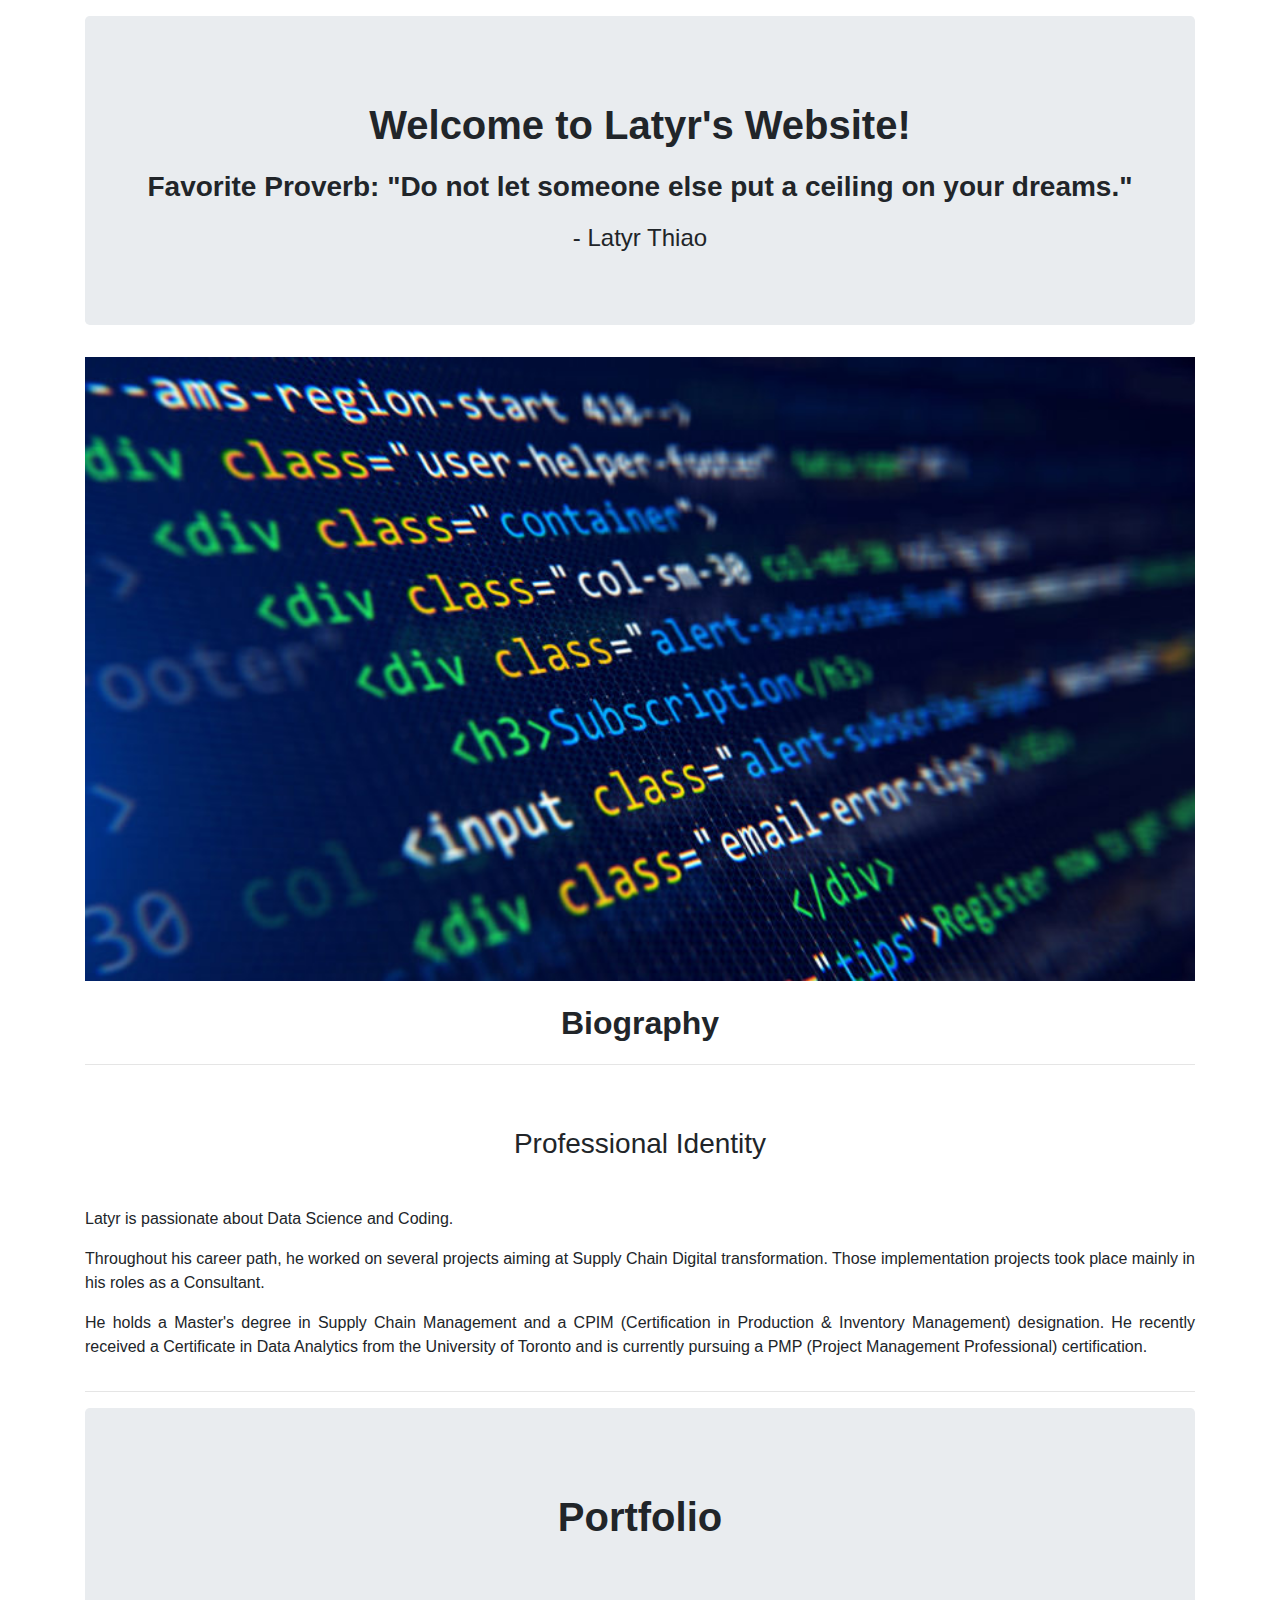
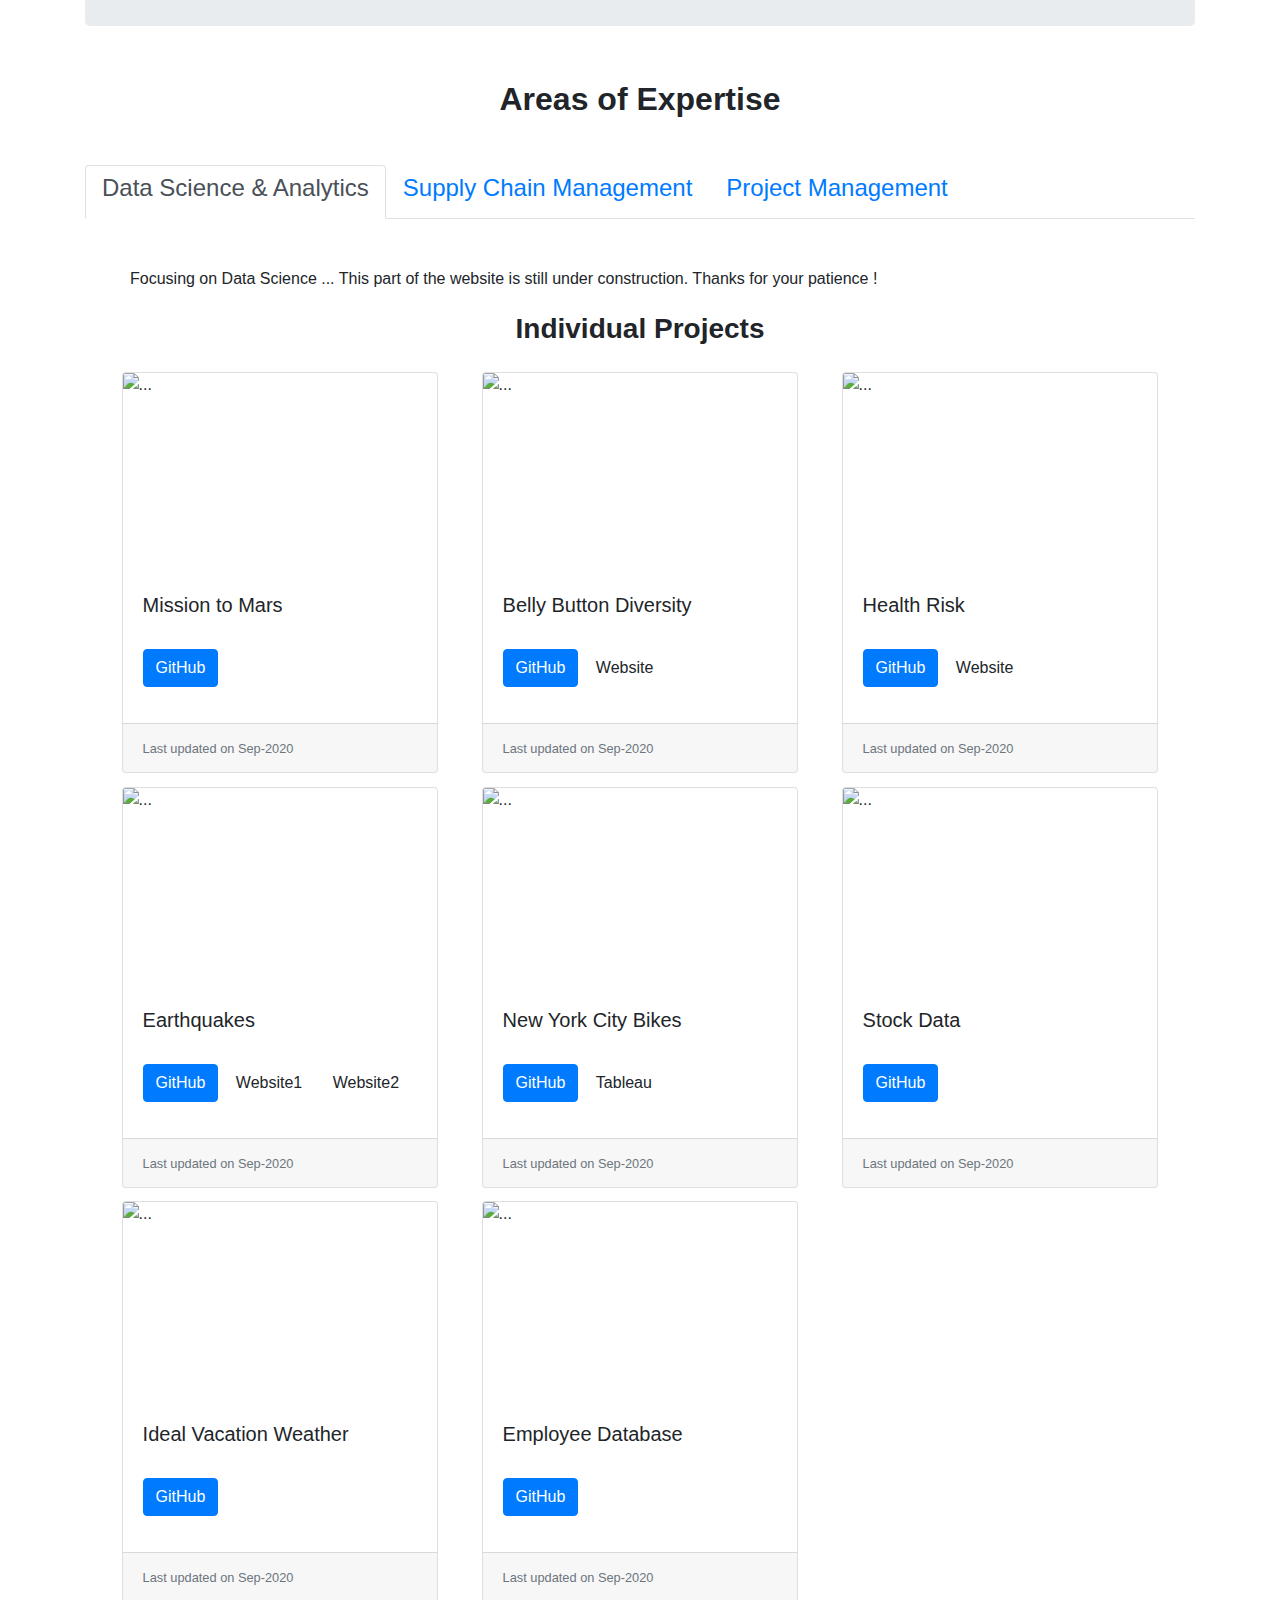
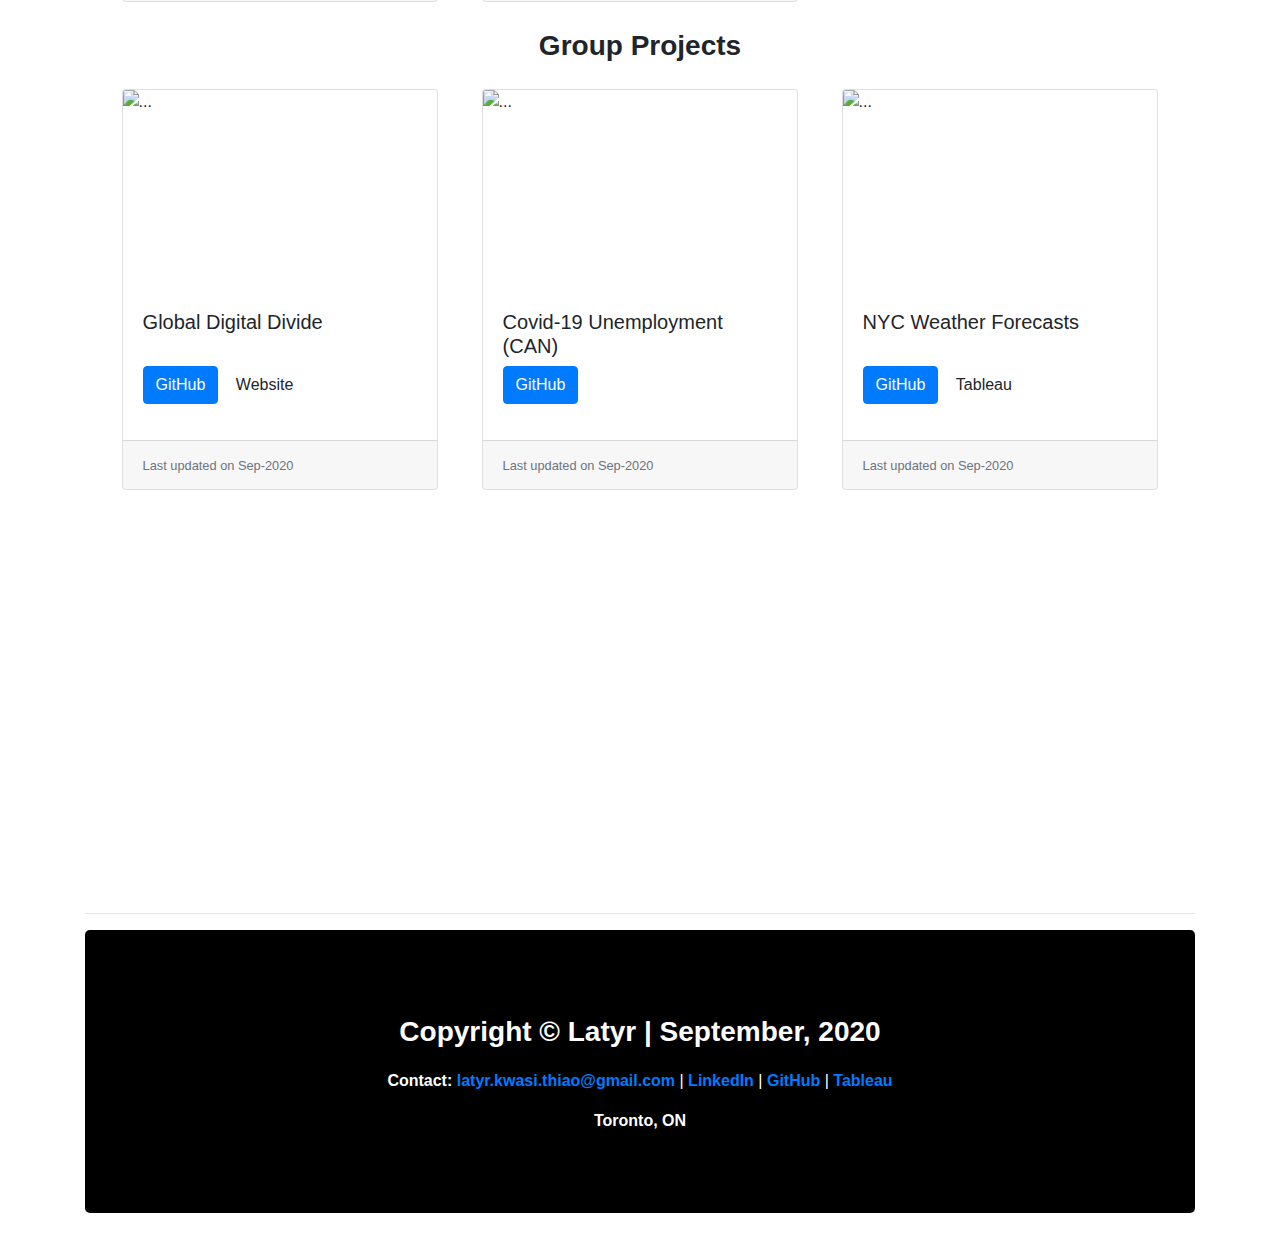
==== index.html @ 513e8f0d "added initial files" ====
<!DOCTYPE html>
<html lang="en">
<head>
<meta charset="utf-8">
<meta name="viewport" content="width=device-width, initial-scale=1, shrink-to-fit=no">
<title> Welcome to Latyr's Website! </title>
<link rel="stylesheet" href="https://stackpath.bootstrapcdn.com/bootstrap/4.5.0/css/bootstrap.min.css">
<link rel="stylesheet" href="https://maxcdn.bootstrapcdn.com/font-awesome/4.7.0/css/font-awesome.min.css">
<link rel="stylesheet" href="style.css">



</head>
<body>

    <!-- ******************************-->
    <!-- ********* Header *************-->
    <!-- ******************************-->
    <header>
        <section>
          <div>
            <nav class="navbar navbar-default">
              <div class="container-fluid">
                <div class="navbar-header">
                  <!-- <a class="navbar-brand" href="#">
                    Home
                  </a> -->
                </div>
              </div>
            </div>
          </div>
        </section>

        <section>
          <div class="container">
            <div class="col-md-12 jumbotron text-center">
              <h1> <strong> Welcome to Latyr's Website! </strong></h1>
              <h3>
                <strong> Favorite Proverb: "Do not let someone else
                  put a ceiling on your dreams."
                </strong>
              </h3>
              <h4> - Latyr Thiao </h4>
            </div>
          </div>
        </section>

      </header>


      <!-- ******************************-->
      <!-- ***********Main***************-->
      <!-- ******************************-->
      <main>

        <section >
          <div class="container">
            <img id="image_1" src="Code.jpeg">
          </div>
        </section>

        <section>
          <div class="container">
            <div class="row">
              <div class="col-sm-12 col-md-12 col-lg-12" >
                <h2><strong> Biography </strong></h2>
                <hr>
                <br>
              </div>
            </div>
          </div>
        </section>

        <section>
          <div class="container">
            <div class="row">
              <!--This video is not ready yet - Working on it-->
              <!-- <div class="col-md-6">
                <div class="thumbnail">
                  <iframe id ="video" src="..." frameborder="0" allow="accelerometer; autoplay; encrypted-media; gyroscope; picture-in-picture" allowfullscreen></iframe>
                </div>
              </div> -->


              <div class="col-md-12">
                <article class="post">
                  <h3>Professional Identity</h3>
                    <p>
                      <br>
                      Latyr is passionate about Data Science and Coding.
                    </p>
                    <p>
                      Throughout his career path, he worked on several projects aiming at Supply Chain Digital transformation.
                      Those implementation projects took place mainly in his roles as a Consultant.
                    </p>
                    <p>
                      He holds a Master's degree in Supply Chain Management and a CPIM (Certification in Production & Inventory Management) designation.
                      He recently received a Certificate in Data Analytics from the University of Toronto and is currently pursuing a PMP (Project Management Professional) certification.
                    </p>
                </article>
              </div>
            </div>
            <hr>
          </div>
        </section>

        <section>
          <div class="container" id="portfolio">
            <div class="col-md-12 jumbotron text-center">
              <h1><strong> Portfolio </strong></h1>
            </div>
          </div>
        </section>


        <section>
          <div class="container">
            <div class="row">
              <div class="col-sm-12 col-md-12 col-lg-12" >
                <h2><strong> Areas of Expertise </strong></h2>
                <br>
              </div>
            </div>
          </div>
        </section>



        <section>
          <div class="container" id="tabs">
            <ul class="nav nav-tabs">
                <li class="nav-item">
                    <a href="#data-science-analytics" class="nav-link active" data-toggle="tab"> <h4> Data Science & Analytics </h4></a>
                </li>
                <li class="nav-item">
                    <a href="#supply-chain-management" class="nav-link" data-toggle="tab"> <h4> Supply Chain Management </h4></a>
                </li>
                <li class="nav-item">
                    <a href="#project-management" class="nav-link" data-toggle="tab"> <h4> Project Management </h4></a>
                </li>
            </ul>

            <div class="tab-content">
              <div class="tab-pane fade show active" id="data-science-analytics">
                  <div class="Expertise" id="Data-Analytics" >
                    <div class="col-xs-12  col-md-12">
                      <div class="Project-Category col-md-12">
                        <div class="col-md-12">
                          <br>
                          <br>
                          <p> 
                            Focusing on Data Science ...
                            This part of the website is still under construction.
                            Thanks for your patience !
                          </p>
                          <h3><strong> Individual Projects </strong></h3>
                        </div>
      
                

                        <div class="row">
                          <div class="col-md-4">
                            <div class="card">
                              <img src="12_Mission_to_Mars_Web_Scraping\001_Missions_to_Mars\templates\mission_to_mars.png" class="card-img-top" alt="...">
                              <div class="card-body">
                                <h5 class="card-title">Mission to Mars</h5>
                                <p class="card-text"></p>
                                <p>
                                  <a href="https://github.com/LatyrT/12_Mission_to_Mars_Web_Scraping" class="btn btn-primary" target="blank" role="button">GitHub</a> 
                                  <!-- <a href="" class="btn btn-default" target="blank" role="button">Website</a> --> 
                                  </p>
                              </div>
                              <div class="card-footer">
                                <small class="text-muted">Last updated on Sep-2020</small>
                              </div>
                            </div>
                          </div>

                          <div class="col-md-4">
                            <div class="card">
                              <img src="14_Belly_Button_Diversity_JavaScript\bacteria.jpg" class="card-img-top" alt="...">
                              <div class="card-body">
                                <h5 class="card-title">Belly Button Diversity</h5>
                                <p class="card-text"></p>
                                <p>
                                  <a href="https://github.com/LatyrT/14_Belly_Button_Diversity_JavaScript" class="btn btn-primary" target="blank" role="button">GitHub</a> 
                                  <a href="14_Belly_Button_Diversity_JavaScript\index.html" class="btn btn-default" target="blank" role="button">Website</a>
                                </p>
                              </div>
                              <div class="card-footer">
                                <small class="text-muted">Last updated on Sep-2020</small>
                              </div>
                            </div>
                          </div>
                            
                          <div class="col-md-4">
                            <div class="card">
                              <img src="15_Health_Risk_JavaScript_D3\healthRiskImage.png" class="card-img-top" alt="...">
                              <div class="card-body">
                                <h5 class="card-title">Health Risk</h5>
                                <p class="card-text"></p>
                                <p>
                                  <a href="https://github.com/LatyrT/15_JavaScript_Health_Risk_D3_Data_Journalism" class="btn btn-primary" target="blank" role="button">GitHub</a> 
                                  <a href="15_Health_Risk_JavaScript_D3\index.html" class="btn btn-default" target="blank" role="button">Website</a>
                                </p>
                              </div>
                              <div class="card-footer">
                                <small class="text-muted">Last updated on Sep-2020</small>
                              </div>
                            </div>
                          </div>
                        </div>

                        <div class="row">
                          <div class="col-md-4">
                            <div class="card">
                              <img src="16_Earthquakes_Web_Mapping_Leaflet\6-Time_Keeps_On_Ticking.gif" class="card-img-top" alt="...">
                              <div class="card-body">
                                <h5 class="card-title">Earthquakes</h5>
                                <p class="card-text"></p>
                                <p>
                                  <a href="https://github.com/LatyrT/16_Earthquakes_Web_Mapping_Leaflet" class="btn btn-primary" target="blank" role="button">GitHub</a> 
                                  <a href="16_Earthquakes_Web_Mapping_Leaflet\Leaflet-Step-1\index.html" class="btn btn-default" target="blank" role="button">Website1</a>
                                  <a href="16_Earthquakes_Web_Mapping_Leaflet\Leaflet-Step-2\index.html" class="btn btn-default" target="blank" role="button">Website2</a>
                                </p>
                              </div>
                              <div class="card-footer">
                                <small class="text-muted">Last updated on Sep-2020</small>
                              </div>
                            </div>
                          </div>

                          <div class="col-md-4">
                            <div class="card">
                              <img src="18_NYC_Citibike_Analytics_Tableau\citibike.jpg" class="card-img-top" alt="...">
                              <div class="card-body">
                                <h5 class="card-title">New York City Bikes</h5>
                                <p class="card-text"></p>
                                <p>
                                  <a href="https://github.com/LatyrT/18_NYC_Citibike_Analytics_Tableau" class="btn btn-primary" target="blank" role="button">GitHub</a> 
                                  <a href="https://public.tableau.com/profile/latyr#!/vizhome/TableauHomework_15950296476620/StartEndStationsAnalysis?publish=yes" class="btn btn-default" target="blank" role="button">Tableau</a>
                                </p>
                              </div>
                              <div class="card-footer">
                                <small class="text-muted">Last updated on Sep-2020</small>
                              </div>
                            </div>
                          </div>

                          <div class="col-md-4">
                            <div class="card">
                              <img src="02_Stock_Data_VBA\stock_price_market.jpg" class="card-img-top" alt="...">
                              <div class="card-body">
                                <h5 class="card-title">Stock Data</h5>
                                <p class="card-text"></p>
                                <p>
                                  <a href="https://github.com/LatyrT/02_Stock_Data_VBA" class="btn btn-primary" target="blank" role="button">GitHub</a> 
                                  <!-- <a href="" class="btn btn-default" target="blank" role="button">Website</a> -->
                                </p>
                              </div>
                              <div class="card-footer">
                                <small class="text-muted">Last updated on Sep-2020</small>
                              </div>
                            </div>
                          </div>



                        </div>


                        <div class="row">
                          <div class="col-md-4">
                            <div class="card">
                              <img src="06_Ideal_Vacation_Weather_Python_APIs\Best_Vacation.jpeg" class="card-img-top" alt="...">
                              <div class="card-body">
                                <h5 class="card-title">Ideal Vacation Weather </h5>
                                <p class="card-text"></p>
                                <p>
                                  <a href="https://github.com/LatyrT/06_Ideal_Vacation_Weather_Python_APIs" class="btn btn-primary" target="blank" role="button">GitHub</a> 
                                  <!-- <a href="16_Earthquakes_Web_Mapping_Leaflet\Leaflet-challenge\Leaflet-Step-1\index.html" class="btn btn-default" target="blank" role="button">Website1</a>
                                  <a href="16_Earthquakes_Web_Mapping_Leaflet\Leaflet-challenge\Leaflet-Step-2\index.html" class="btn btn-default" target="blank" role="button">Website2</a> -->
                                </p>
                              </div>
                              <div class="card-footer">
                                <small class="text-muted">Last updated on Sep-2020</small>
                              </div>
                            </div>
                          </div>

                          <div class="col-md-4">
                            <div class="card">
                              <img src="08_Employee_Database_SQL\business_people.jpg" class="card-img-top" alt="...">
                              <div class="card-body">
                                <h5 class="card-title">Employee Database</h5>
                                <p class="card-text"></p>
                                <p>
                                  <a href="https://github.com/LatyrT/08_Employee_Database_SQL" class="btn btn-primary" target="blank" role="button">GitHub</a> 
                                  <!-- <a href="16_Earthquakes_Web_Mapping_Leaflet\Leaflet-challenge\Leaflet-Step-1\index.html" class="btn btn-default" target="blank" role="button">Website1</a>
                                  <a href="16_Earthquakes_Web_Mapping_Leaflet\Leaflet-challenge\Leaflet-Step-2\index.html" class="btn btn-default" target="blank" role="button">Website2</a> -->
                                </p>
                              </div>
                              <div class="card-footer">
                                <small class="text-muted">Last updated on Sep-2020</small>
                              </div>
                            </div>
                          </div>

                          



                        </div>



      
                      </div>
      
                      <div class="Project-Category col-md-12">
                        <div class="col-md-12">
                          <h3><strong> Group Projects </strong></h3>
                        </div>
      
                        <div class="row">
                          <div class="col-md-4">
                            <div class="card">
                                <img src="17_Global_Digital_Divide_Project_2\Gs3jCL2.png" class="card-img-top" alt="...">
                                <div class="card-body">
                                  <h5 class="card-title">Global Digital Divide</h5>
                                  <p class="card-text"></p>
                                  <p>
                                    <a href="https://github.com/LatyrT/17_Global_Digital_Divide_Project_2" class="btn btn-primary" target="blank" role="button">GitHub</a> 
                                    <a href="17_Global_Digital_Divide_Project_2\index.html" class="btn btn-default" target="blank" role="button">Website</a>
                                  </p>
                                </div>
                                <div class="card-footer">
                                  <small class="text-muted">Last updated on Sep-2020</small>
                                </div>
                            </div>
                          </div>

                          <div class="col-md-4">
                            <div class="card">
                              <img src="11_Covid_19_Unemployment_Canada_ETL_Project\Economic-Influencers-23rd-April.jpg" class="card-img-top" alt="...">
                              <div class="card-body">
                                <h5 class="card-title">Covid-19 Unemployment (CAN)</h5>
                                <p class="card-text"></p>
                                <p>
                                  <a href="https://github.com/LatyrT/11_Covid_19_Unemployment_Canada_ETL_Project" class="btn btn-primary" target="blank" role="button">GitHub</a> 
                                  <!-- <a href=".." class="btn btn-default" target="blank" role="button">Website</a> -->
                                </p>
                              </div>
                              <div class="card-footer">
                                <small class="text-muted">Last updated on Sep-2020</small>
                              </div>
                            </div>
                          </div>

                          <div class="col-md-4">
                            <div class="card">
                                <img src="19_NYC_Weather_Forecast_Machine_Learning_Project\Weather_Predictions.jpg" class="card-img-top" alt="...">
                                <div class="card-body">
                                  <h5 class="card-title"> NYC Weather Forecasts</h5>
                                  <p class="card-text"></p>
                                  <p>
                                    <a href="https://github.com/LatyrT/19_NYC_Weather_Forecast_Machine_Learning_Project" class="btn btn-primary" target="blank" role="button">GitHub</a> 
                                    <a href="https://public.tableau.com/profile/latyr#!/vizhome/Combined_Weather_15999108337820/Presentation" class="btn btn-default" target="blank" role="button">Tableau</a>
                                  </p>
                                </div>
                                <div class="card-footer">
                                  <small class="text-muted">Last updated on Sep-2020</small>
                                </div>
                            </div>
                          </div>

                          
                        </div>
                      </div>


                    </div>
                  </div>
              </div>
              <div class="tab-pane fade" id="supply-chain-management">
                  <!-- <h4 class="mt-2">Profile tab content</h4>
                  <p>Vestibulum nec erat eu nulla rhoncus fringilla ut non neque. Vivamus nibh urna, ornare id gravida ut, mollis a magna. Aliquam porttitor condimentum nisi, eu viverra ipsum porta ut. Nam hendrerit bibendum turpis, sed molestie mi fermentum id. Aenean volutpat velit sem. Sed consequat ante in rutrum convallis. Nunc facilisis leo at faucibus adipiscing.</p> -->
                  <div class="Expertise" id="Supply-Chain-Management">
                    <div class="col-xs-12  col-md-12">
                      <div class="Project-Category col-md-12">
                        <div class="col-md-12">
                          <br>
                          <br>
                          <p> 
                            Supply Chain Management..... 
                            This part of the website is still under construction.
                            Thanks for your patience !!!
                          <h3><strong> Individual Projects </strong></h3>
                        </div>
      
                        
                      <div class="row">
                        <div class="col-md-4">
                          <div class="card">
                            <img src="https://i.ytimg.com/vi/tntOCGkgt98/maxresdefault.jpg" class="card-img-top" alt="...">
                            <div class="card-body">
                              <h5 class="card-title">Project Name</h5>
                              <p class="card-text"></p>
                              <p><a href="#" class="btn btn-primary" role="button">Button</a> <a href="#" class="btn btn-default" role="button">Button</a></p>
                            </div>
                            <div class="card-footer">
                              <small class="text-muted">Last updated on mmm, yyyy</small>
                            </div>
                          </div>
                        </div>

                        

                        <div class="col-md-4">
                          <div class="card">
                            <img src="https://i.ytimg.com/vi/tntOCGkgt98/maxresdefault.jpg" class="card-img-top" alt="...">
                            <div class="card-body">
                              <h5 class="card-title">Project Name</h5>
                              <p class="card-text"></p>
                              <p><a href="#" class="btn btn-primary" role="button">Button</a> <a href="#" class="btn btn-default" role="button">Button</a></p>
                            </div>
                            <div class="card-footer">
                              <small class="text-muted">Last updated on mmm, yyyy</small>
                            </div>
                          </div>
                        </div>
                          
                        <div class="col-md-4">
                          <div class="card">
                            <img src="https://i.ytimg.com/vi/tntOCGkgt98/maxresdefault.jpg" class="card-img-top" alt="...">
                            <div class="card-body">
                              <h5 class="card-title">Project Name</h5>
                              <p class="card-text"></p>
                              <p><a href="#" class="btn btn-primary" role="button">Button</a> <a href="#" class="btn btn-default" role="button">Button</a></p>
                            </div>
                            <div class="card-footer">
                              <small class="text-muted">Last updated on mmm, yyyy</small>
                            </div>
                          </div>
                        </div>
                      </div>
    
                    </div>
    
                    <div class="Project-Category col-md-12">
                      <div class="col-md-12">
                        <h3><strong> Group Projects </strong></h3>
                      </div>
    
                      <div class="row">
                        <div class="col-md-4">
                          <div class="card">
                              <img src="https://i.ytimg.com/vi/tntOCGkgt98/maxresdefault.jpg" class="card-img-top" alt="...">
                              <div class="card-body">
                                <h5 class="card-title">Project Name</h5>
                                <p class="card-text"></p>
                                <p><a href="#" class="btn btn-primary" role="button">Button</a> <a href="#" class="btn btn-default" role="button">Button</a></p>
                              </div>
                              <div class="card-footer">
                                <small class="text-muted">Last updated on mmm, yyyy</small>
                              </div>
                          </div>
                        </div>

                        <div class="col-md-4">
                          <div class="card">
                              <img src="https://i.ytimg.com/vi/tntOCGkgt98/maxresdefault.jpg" class="card-img-top" alt="...">
                              <div class="card-body">
                                <h5 class="card-title">Project Name</h5>
                                <p class="card-text"></p>
                                <p><a href="#" class="btn btn-primary" role="button">Button</a> <a href="#" class="btn btn-default" role="button">Button</a></p>
                              </div>
                              <div class="card-footer">
                                <small class="text-muted">Last updated on mmm, yyyy</small>
                              </div>
                          </div>
                        </div>



                      </div>
                    </div>
      
      
                    </div>
                  </div>

              </div>
              <div class="tab-pane fade" id="project-management">
                  <!-- <h4 class="mt-2">Profile tab content</h4>
                  <p>Vestibulum nec erat eu nulla rhoncus fringilla ut non neque. Vivamus nibh urna, ornare id gravida ut, mollis a magna. Aliquam porttitor condimentum nisi, eu viverra ipsum porta ut. Nam hendrerit bibendum turpis, sed molestie mi fermentum id. Aenean volutpat velit sem. Sed consequat ante in rutrum convallis. Nunc facilisis leo at faucibus adipiscing.</p> -->
                  <div class="Expertise" id="Project-Management" >
                    <div class="col-xs-12  col-md-12">
                      <div class="Project-Category col-md-12">
                        <div class="col-md-12">
                          <br>
                          <br>
                          <p> 
                            Project Management..... 
                            This part of the website is still under construction.
                            Thanks for your patience !!!!!!
                          </p>
                          <h3><strong> Individual Projects </strong></h3>
                        </div>
      
                        

                      <div class="row">
                        <div class="col-md-4">
                          <div class="card">
                            <img src="https://i.ytimg.com/vi/tntOCGkgt98/maxresdefault.jpg" class="card-img-top" alt="...">
                            <div class="card-body">
                              <h5 class="card-title">Project Name</h5>
                              <p class="card-text"></p>
                              <p><a href="#" class="btn btn-primary" role="button">Button</a> <a href="#" class="btn btn-default" role="button">Button</a></p>
                            </div>
                            <div class="card-footer">
                              <small class="text-muted">Last updated on mmm, yyyy</small>
                            </div>
                          </div>
                        </div>

                        <div class="col-md-4">
                          <div class="card">
                            <img src="https://i.ytimg.com/vi/tntOCGkgt98/maxresdefault.jpg" class="card-img-top" alt="...">
                            <div class="card-body">
                              <h5 class="card-title">Project Name</h5>
                              <p class="card-text"></p>
                              <p><a href="#" class="btn btn-primary" role="button">Button</a> <a href="#" class="btn btn-default" role="button">Button</a></p>
                            </div>
                            <div class="card-footer">
                              <small class="text-muted">Last updated on mmm, yyyy</small>
                            </div>
                          </div>
                        </div>
                          
                        <div class="col-md-4">
                          <div class="card">
                            <img src="https://i.ytimg.com/vi/tntOCGkgt98/maxresdefault.jpg" class="card-img-top" alt="...">
                            <div class="card-body">
                              <h5 class="card-title">Project Name</h5>
                              <p class="card-text"></p>
                              <p><a href="#" class="btn btn-primary" role="button">Button</a> <a href="#" class="btn btn-default" role="button">Button</a></p>
                            </div>
                            <div class="card-footer">
                              <small class="text-muted">Last updated on mmm, yyyy</small>
                            </div>
                          </div>
                        </div>
                      </div>
    
                    </div>
    
                    <div class="Project-Category col-md-12">
                      <div class="col-md-12">
                        <h3><strong> Group Projects </strong></h3>
                      </div>
    
                      <div class="row">
                        <div class="col-md-4">
                          <div class="card">
                              <img src="https://i.ytimg.com/vi/tntOCGkgt98/maxresdefault.jpg" class="card-img-top" alt="...">
                              <div class="card-body">
                                <h5 class="card-title">Project Name</h5>
                                <p class="card-text"></p>
                                <p><a href="#" class="btn btn-primary" role="button">Button</a> <a href="#" class="btn btn-default" role="button">Button</a></p>
                              </div>
                              <div class="card-footer">
                                <small class="text-muted">Last updated on mmm, yyyy</small>
                              </div>
                          </div>
                        </div>

                        <div class="col-md-4">
                          <div class="card">
                              <img src="https://i.ytimg.com/vi/tntOCGkgt98/maxresdefault.jpg" class="card-img-top" alt="...">
                              <div class="card-body">
                                <h5 class="card-title">Project Name</h5>
                                <p class="card-text"></p>
                                <p><a href="#" class="btn btn-primary" role="button">Button</a> <a href="#" class="btn btn-default" role="button">Button</a></p>
                              </div>
                              <div class="card-footer">
                                <small class="text-muted">Last updated on mmm, yyyy</small>
                              </div>
                          </div>
                        </div>

                        <div class="col-md-4">
                          <div class="card">
                              <img src="https://i.ytimg.com/vi/tntOCGkgt98/maxresdefault.jpg" class="card-img-top" alt="...">
                              <div class="card-body">
                                <h5 class="card-title">Project Name</h5>
                                <p class="card-text"></p>
                                <p><a href="#" class="btn btn-primary" role="button">Button</a> <a href="#" class="btn btn-default" role="button">Button</a></p>
                              </div>
                              <div class="card-footer">
                                <small class="text-muted">Last updated on mmm, yyyy</small>
                              </div>
                          </div>
                        </div>

                      </div>
                    </div>

                  </div>
                </div>
            </div>

          </div>

        </section>  


        <section>
          <div class="container" id='separator'>
            <div class="row" >
              <div class="col-xs-12  col-md-12">
              </div>
            </div>
          </div>
        </section>


      </main>




      <!-- ******************************-->
      <!-- ***********Footer*************-->
      <!-- ******************************-->
      <footer>



        <section>
          <div class="container">
            <hr>
            <div class="col-md-12 jumbotron text-center" id="page-footer2">
              <h3> <strong> Copyright ©  Latyr | September, 2020</strong></h3>
              <p id="contact-info"> 
                <a> <strong> Contact: </strong>  </a>
                <a href="mailto: latyr.kwasi.thiao@gmail.com">
                  <strong> latyr.kwasi.thiao@gmail.com  </strong>
                </a>
                <a> | </a>
                <a href="https://linkedin.com/in/latyrthiao" target="blank"> <strong> LinkedIn </strong></a>
                <a> | </a>
                <a href="https://github.com/LatyrT" target="blank"> <strong> GitHub </strong> </a>
                <a> | </a>
                <a href="https://public.tableau.com/profile/latyr#!/" target="blank"> <strong> Tableau </strong> </a>
              </p>
              
              <p id="location">
                <strong> Toronto, ON </strong>
              </p>
            </div>
          </div>
        </section>

      </footer>


        <script src="https://code.jquery.com/jquery-3.5.1.min.js"></script>
        <script src="https://cdn.jsdelivr.net/npm/popper.js@1.16.0/dist/umd/popper.min.js"></script>
        <script src="https://stackpath.bootstrapcdn.com/bootstrap/4.5.0/js/bootstrap.min.js"></script>



    </body>
</html>
---- style.css ----
p{
  text-align: justify;
  /* text-justify: inter-word; */
}

.table-head {
  background-color: black;
  color: white;
}

#filter-btn {
  background-color:lightskyblue;
  color: black;
}

h1, h2, h3 {
  text-align: center;
  margin: 2%
}

#image_1 {
  display: block;
  margin: 0 auto;
  width: 100%;
  height: 80%;
  position: relative;
}

.thumbnail {
  text-align: center;
}

.card{
  margin: 2%
}

.card-img-top {
  height: 200px;
}

.card-title {
  height: 40px;
}

#video {
  /* width:400px;
  height:250px; */
  width: 100%;
  height: 350px;
}

#separator {
  height: 400px;
}

#page-footer {
  width: 100%;
  height: 300px;
  background-color: black;
  color: white;
  text-align: center;
}

#page-footer2 {
/*   width: 100%;
  height: 300px; */
  background-color: black;
  color: white;
  text-align: center;
}

#contact-info, #location {
  text-align: center;
}
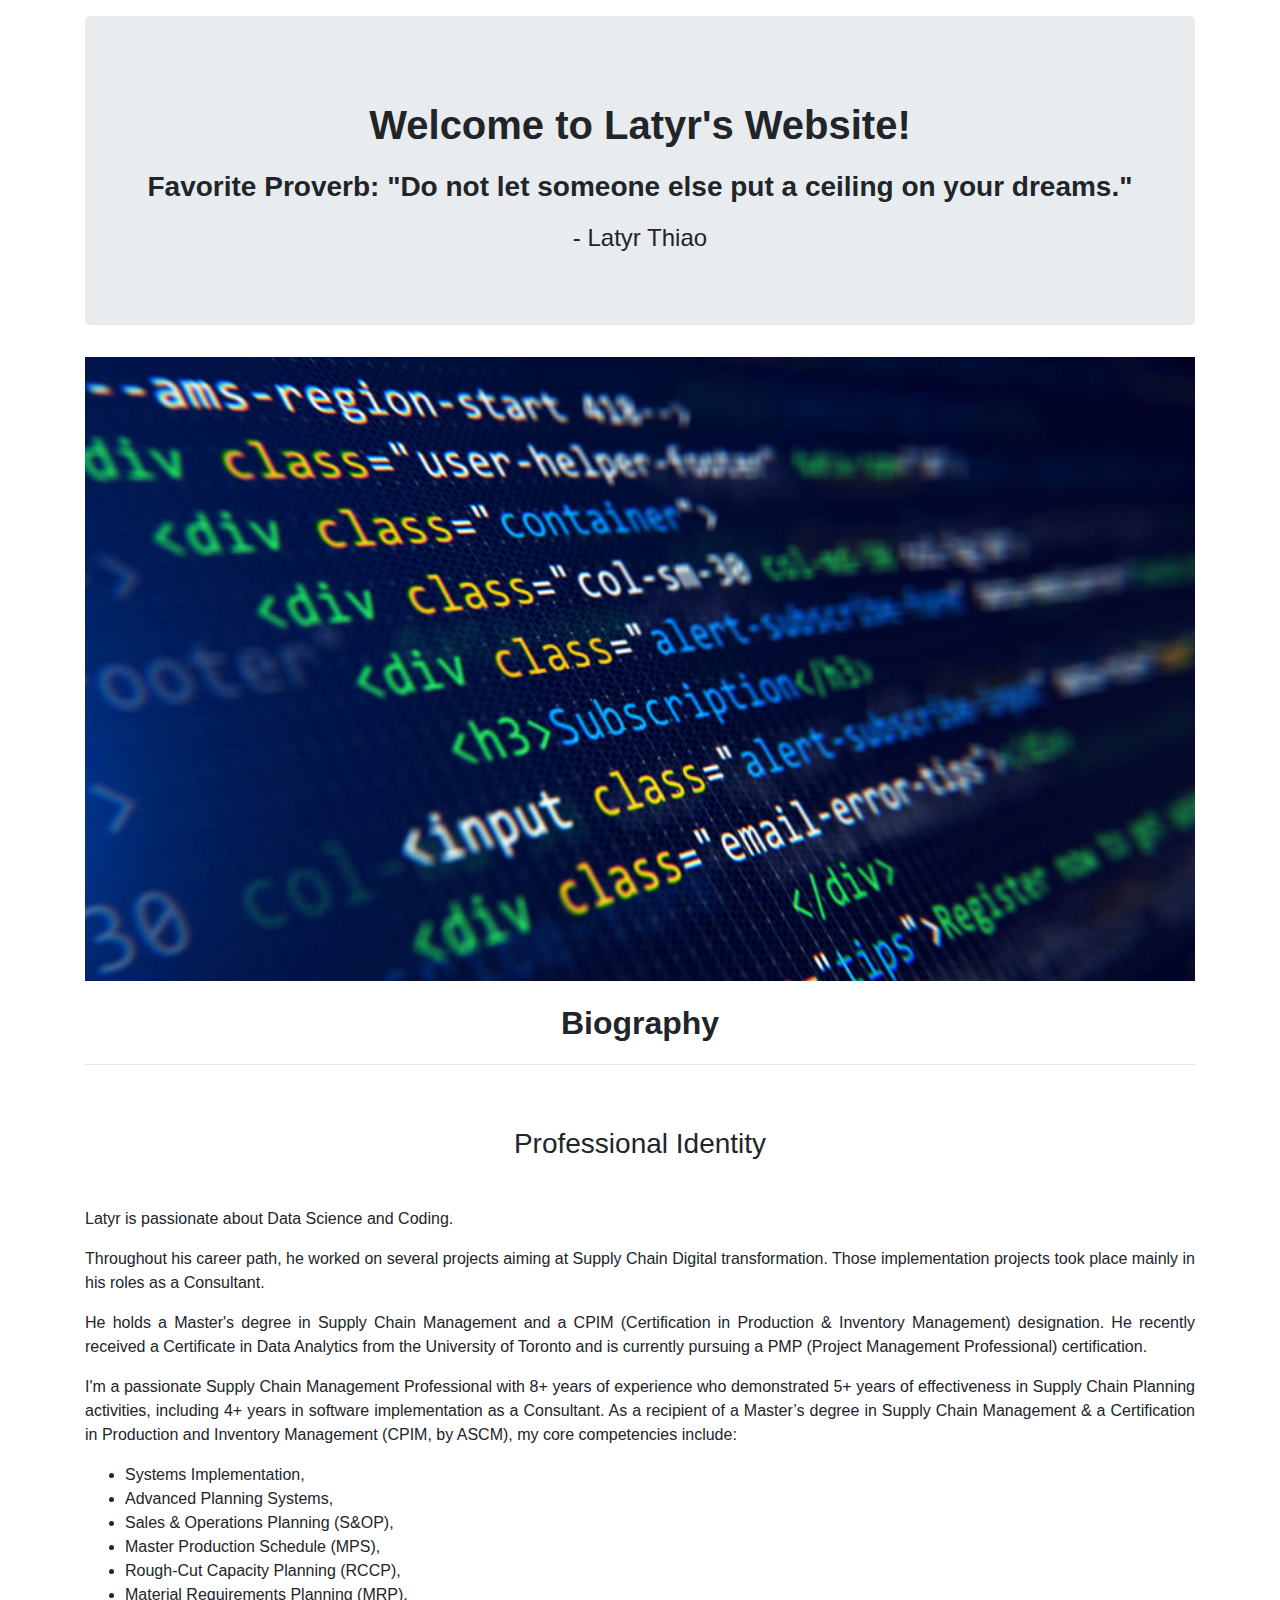
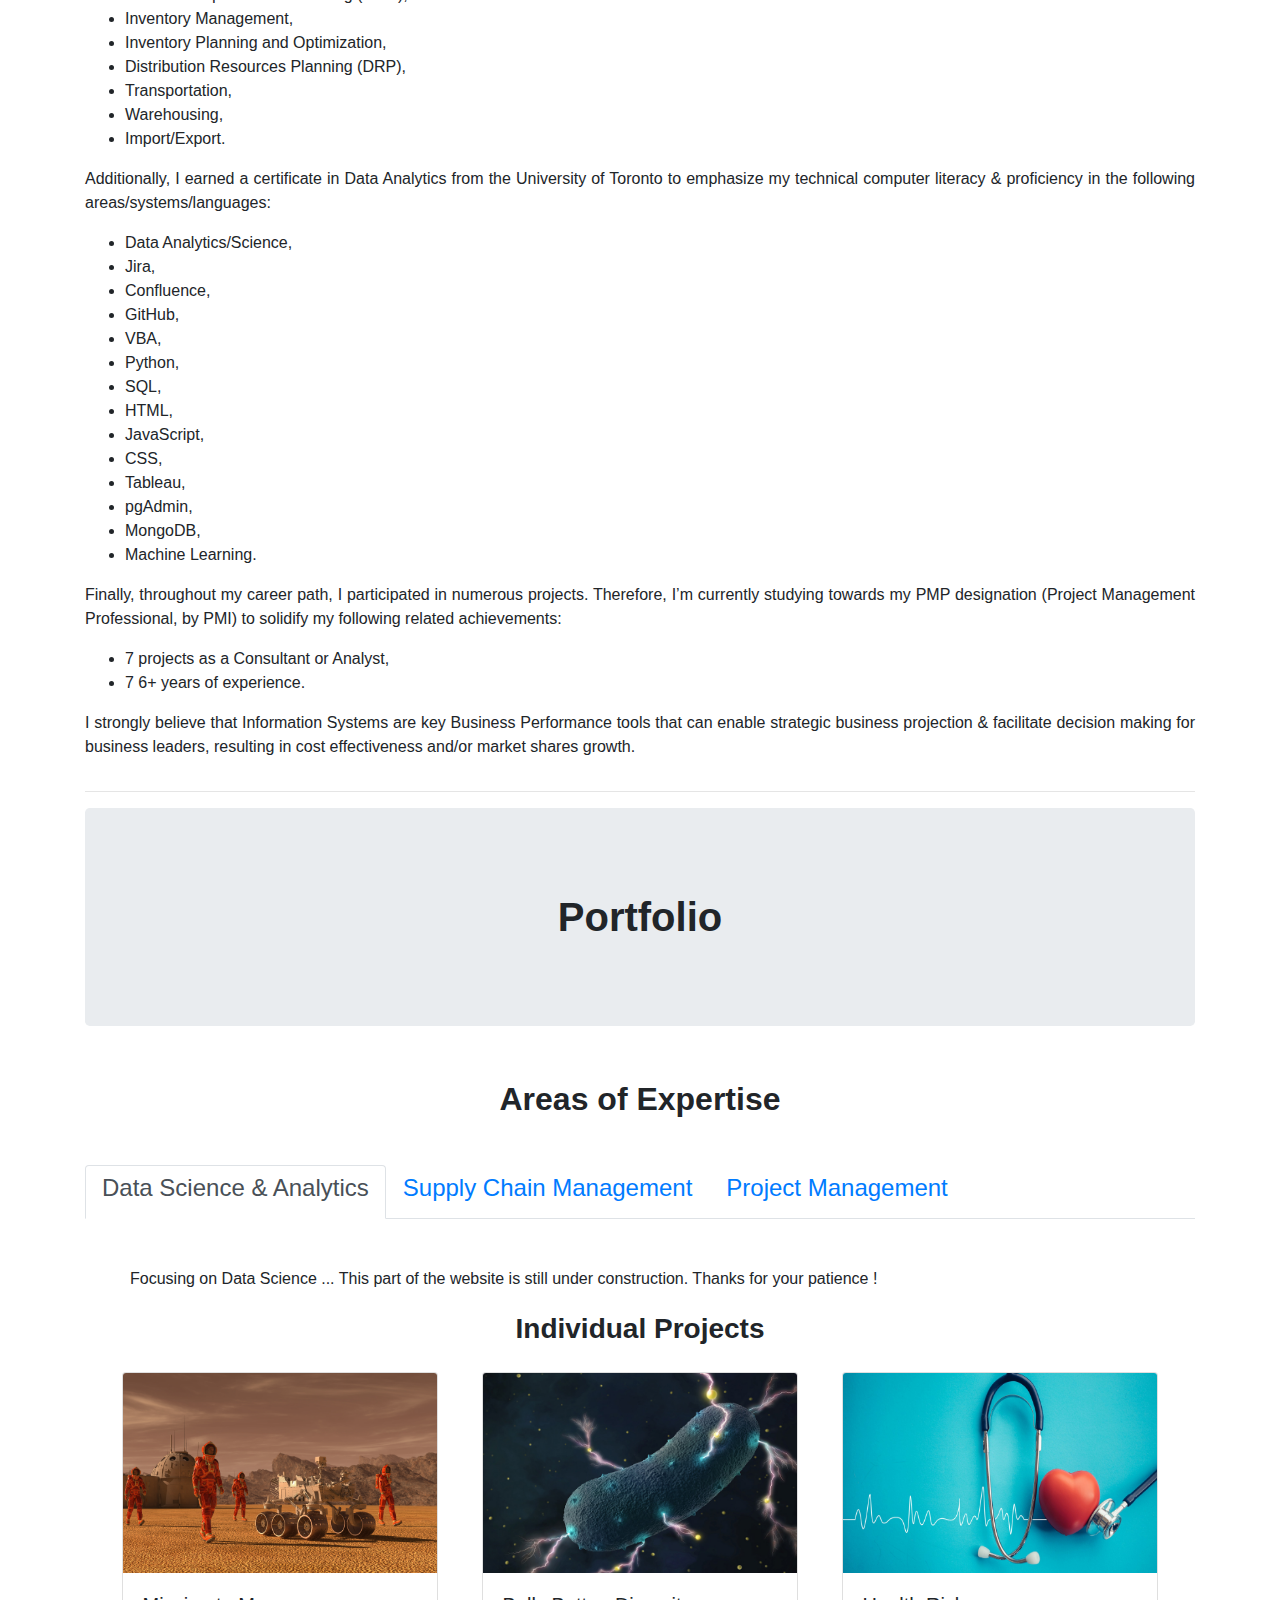
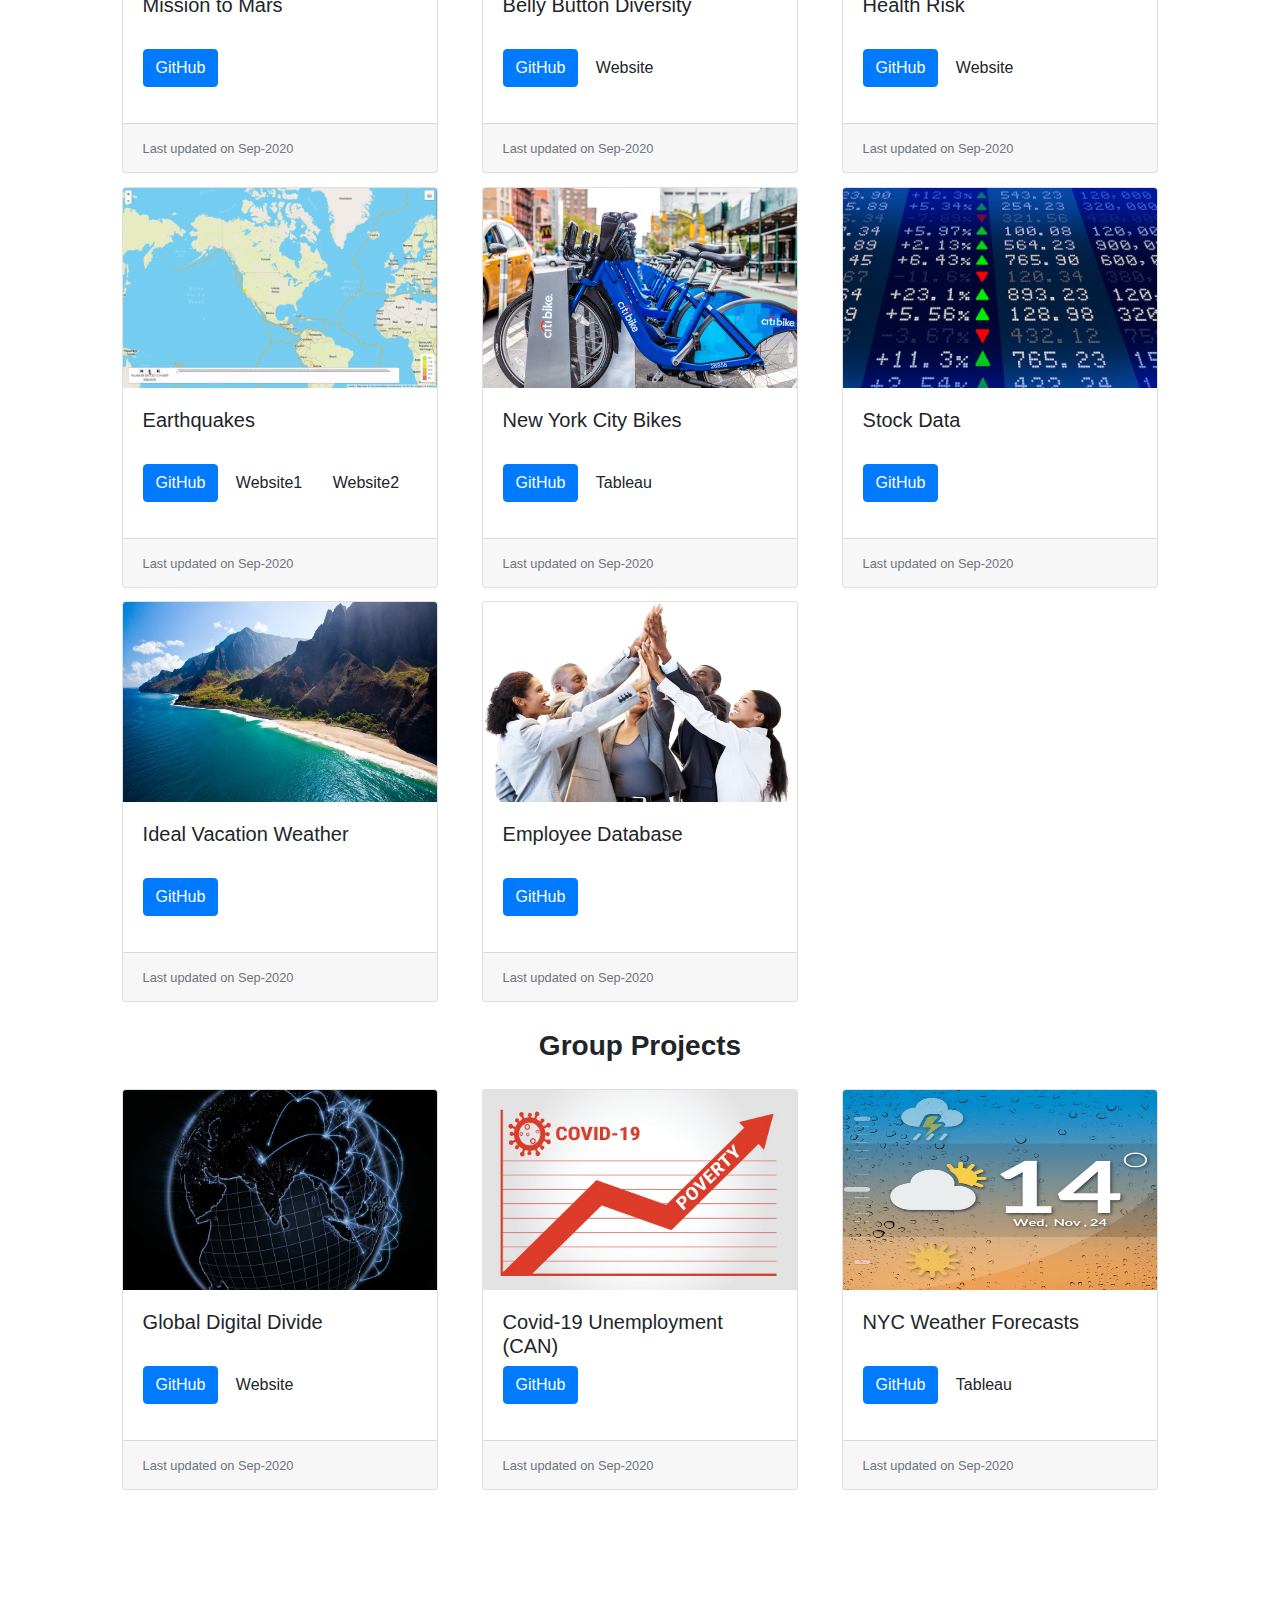
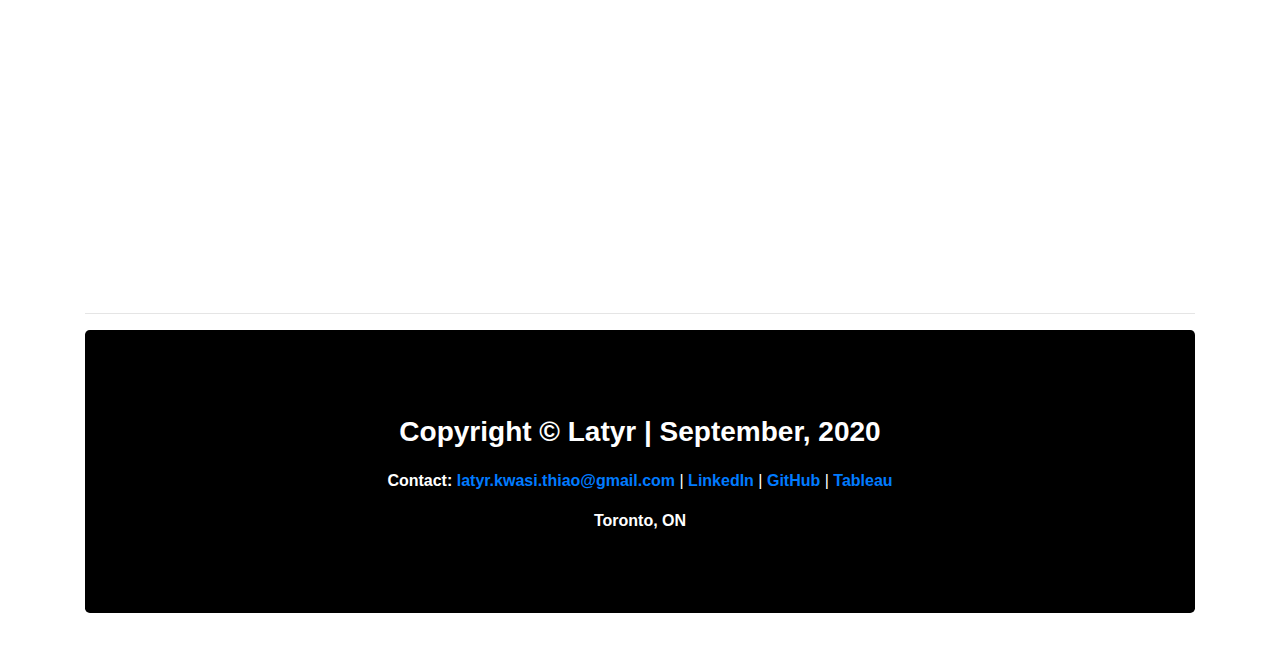
==== commit a7663b99: "added my brand statement/bio" ====
--- a/index.html
+++ b/index.html
@@ -97,6 +97,84 @@
                       He holds a Master's degree in Supply Chain Management and a CPIM (Certification in Production & Inventory Management) designation.
                       He recently received a Certificate in Data Analytics from the University of Toronto and is currently pursuing a PMP (Project Management Professional) certification.
                     </p>
+
+                    <p>
+                      I'm a passionate Supply Chain Management Professional with 8+ years of experience who demonstrated 5+ years of effectiveness in Supply Chain Planning activities, including 4+ years in software implementation as a Consultant. 
+                      As a recipient of a Master’s degree in Supply Chain Management & a Certification in Production and Inventory Management (CPIM, by ASCM), my core competencies include: 
+                    </p> 
+                    <!-- <br> -->
+
+                    <ul>
+                      <li> Systems Implementation, </li>
+                      <li> Advanced Planning Systems, </li>
+                      <li> Sales & Operations Planning (S&OP), </li>
+                      <li> Master Production Schedule (MPS), </li>
+                      <li> Rough-Cut Capacity Planning (RCCP), </li>
+                      <li> Material Requirements Planning (MRP), </li>
+                      <li> Inventory Management, </li>
+                      <li> Inventory Planning and Optimization, </li>
+                      <li> Distribution Resources Planning (DRP), </li>
+                      <li> Transportation, </li>
+                      <li> Warehousing, </li>
+                      <li> Import/Export. </li>
+                    </ul>
+                    <!-- <br> -->
+
+                      
+
+                    <p>
+                      Additionally, I earned a certificate in Data Analytics from the University of Toronto 
+                      to emphasize my technical computer literacy & proficiency 
+                      in the following areas/systems/languages:
+                    </p>
+                    <!-- <br> -->
+
+                    <ul>
+                      <li> Data Analytics/Science, </li> 
+                      <li> Jira, </li> 
+                      <li> Confluence, </li>
+                      <li> GitHub, </li>
+                      <li> VBA, </li>
+                      <li> Python,  </li>
+                      <li> SQL,  </li>
+                      <li> HTML,  </li>
+                      <li> JavaScript, </li>
+                      <li> CSS,  </li>
+                      <li> Tableau, </li>
+                      <li> pgAdmin, </li>
+                      <li> MongoDB, </li>
+                      <li> Machine Learning. </li>
+                    </ul>
+                    <!-- <br> -->
+
+                    <p>
+                      Finally, throughout my career path, I participated in numerous projects. 
+                      Therefore, I’m currently studying towards 
+                      my PMP designation (Project Management Professional, by PMI) 
+                      to solidify my following related achievements:
+                    </p>
+                    <!-- <br> -->
+
+                    <ul>
+                      <li>7 projects as a Consultant or Analyst,</li> 
+                      <li>7 6+ years of experience.</li>  
+                    </ul>
+                    <!-- <br> -->
+                    
+
+                    <p>
+                      I strongly believe that Information Systems are key Business Performance tools 
+                      that can enable strategic business projection & facilitate decision making 
+                      for business leaders, resulting in cost effectiveness and/or market shares growth.
+                    </p>
+                    <!-- <br> -->
+                    
+
+
+
+
+
+
                 </article>
               </div>
             </div>
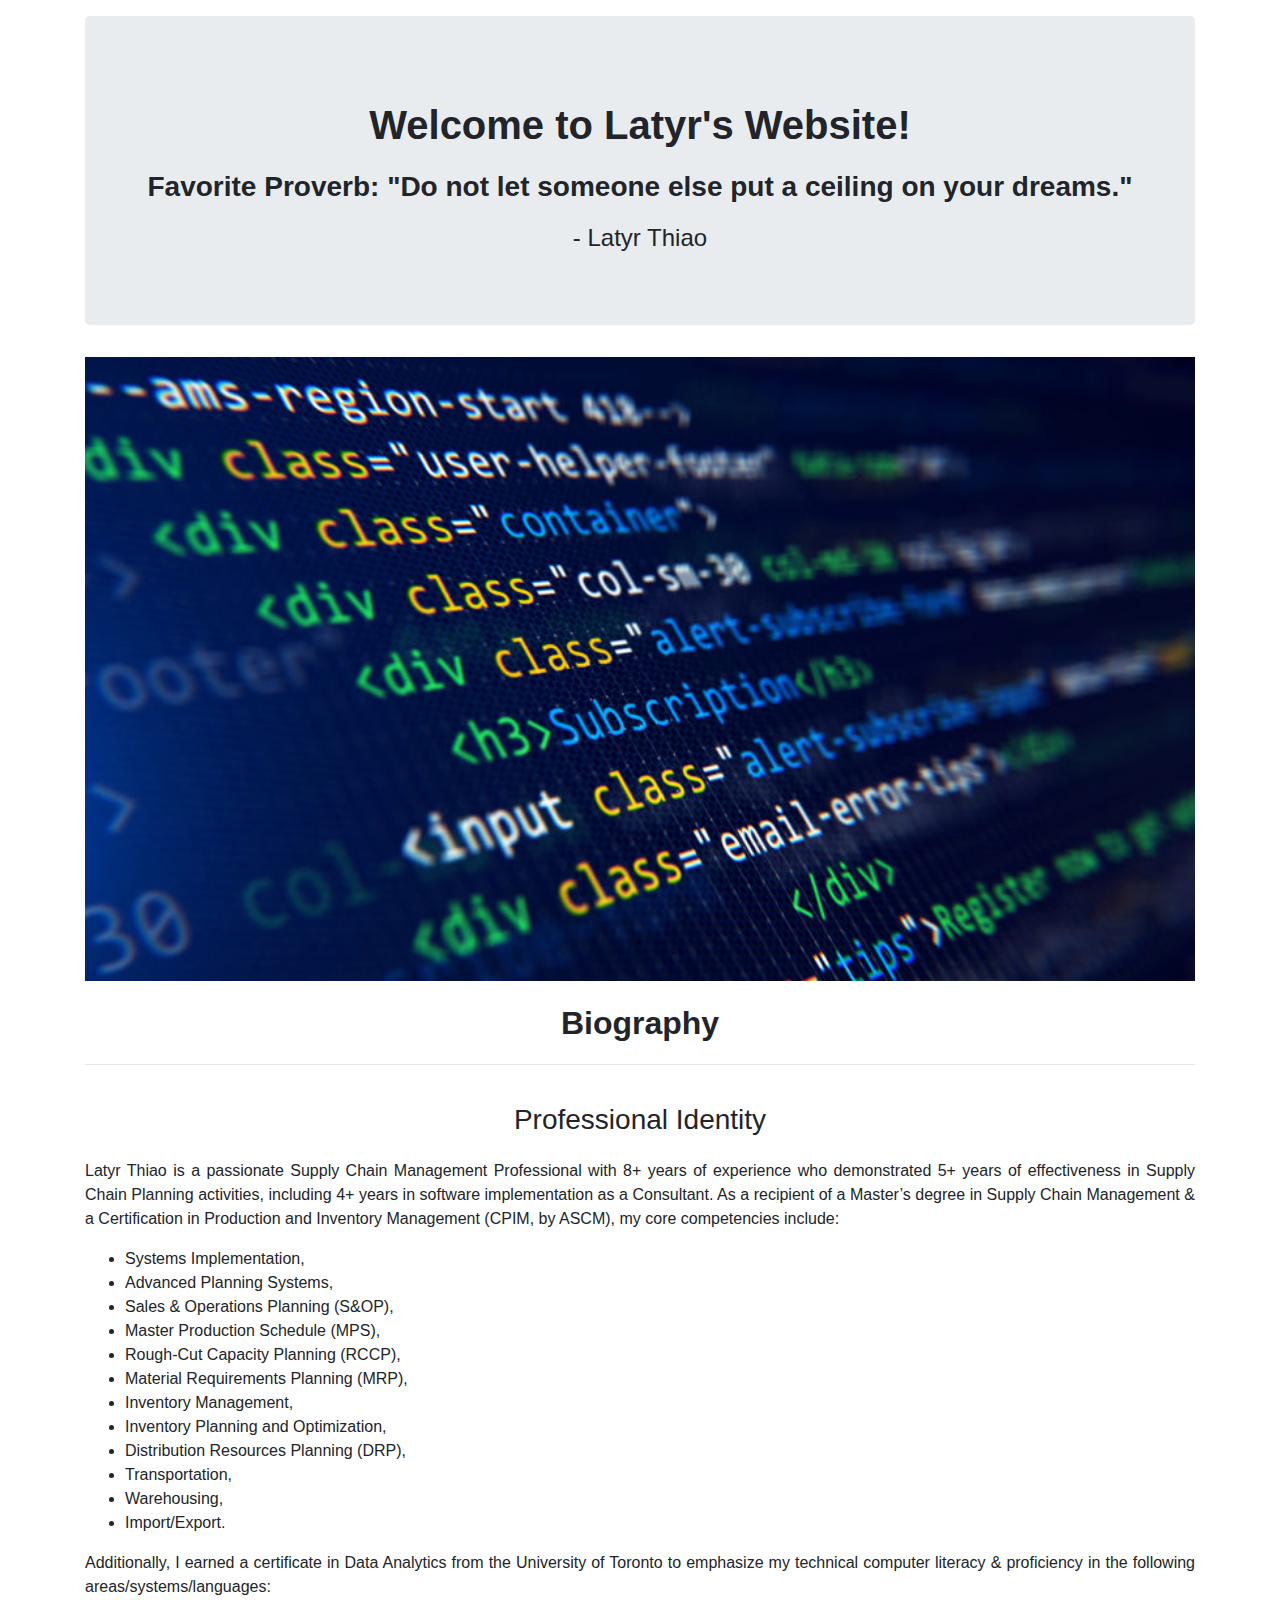
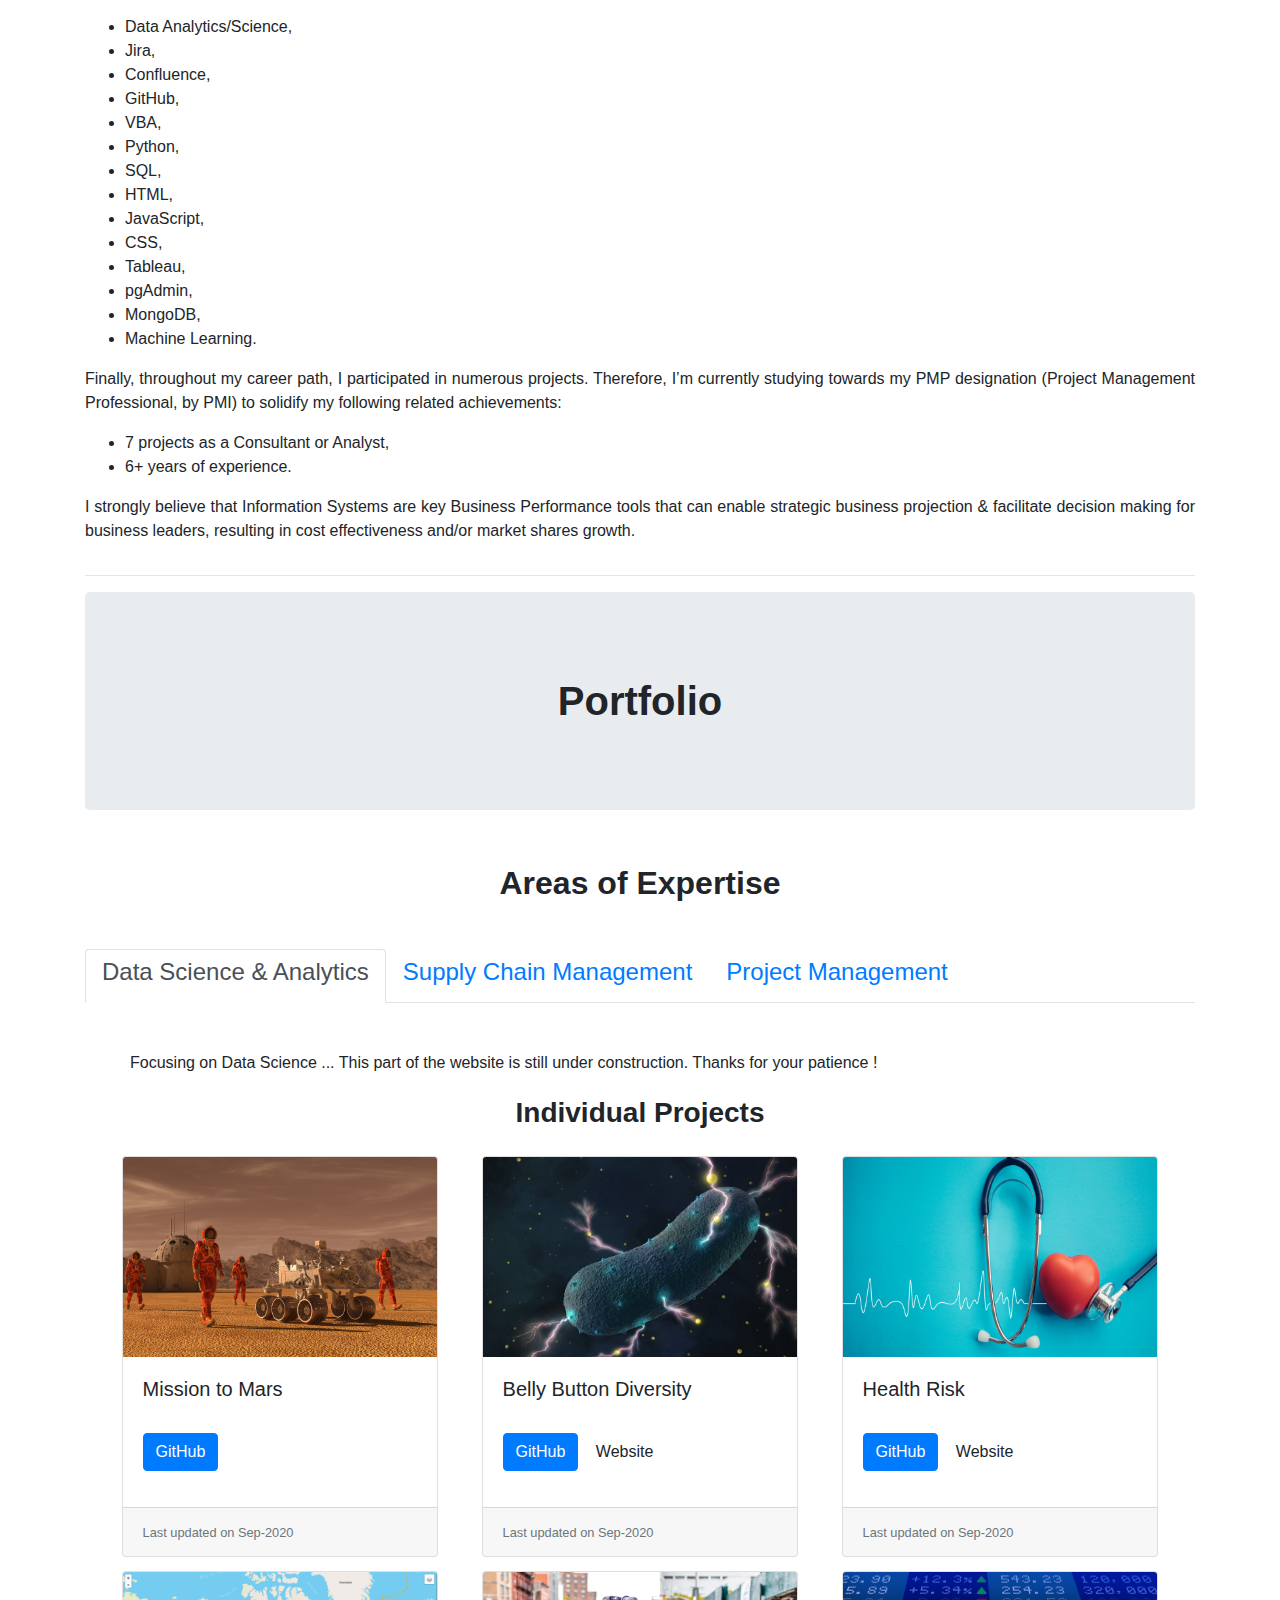
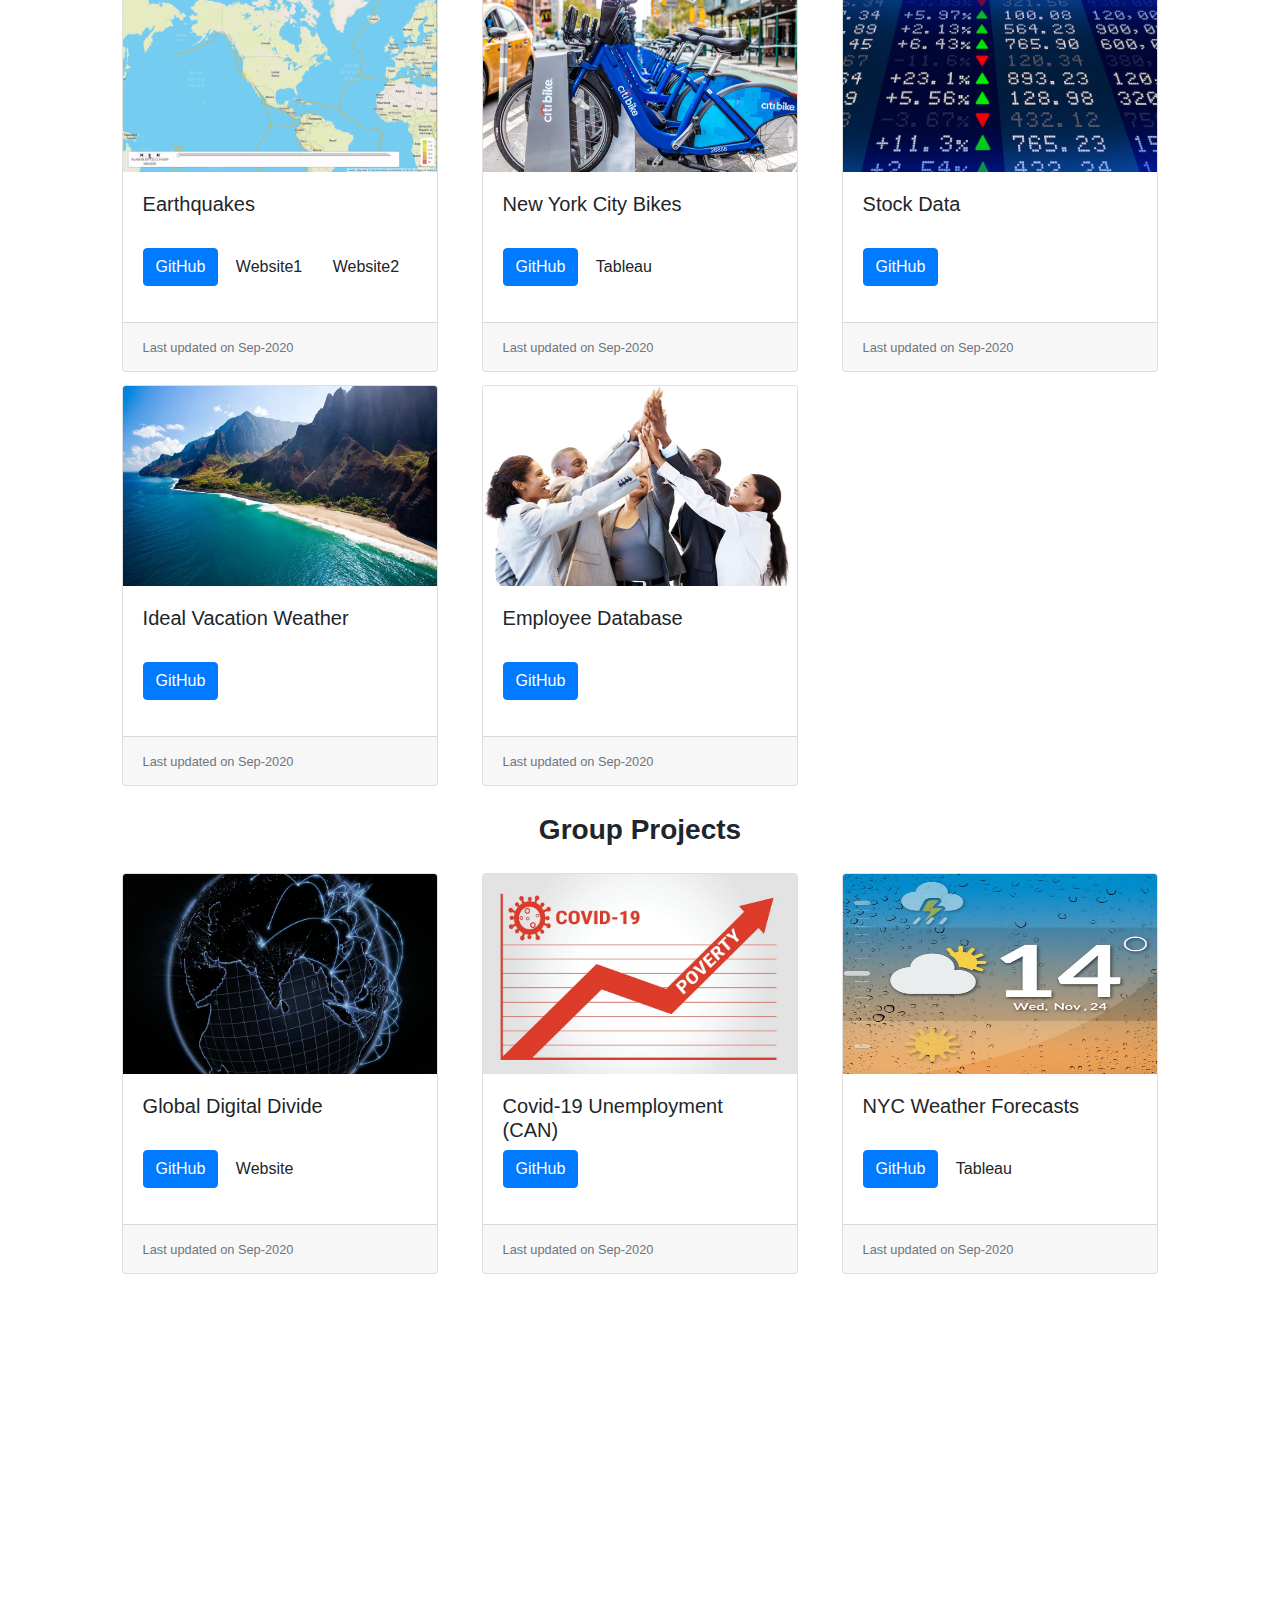
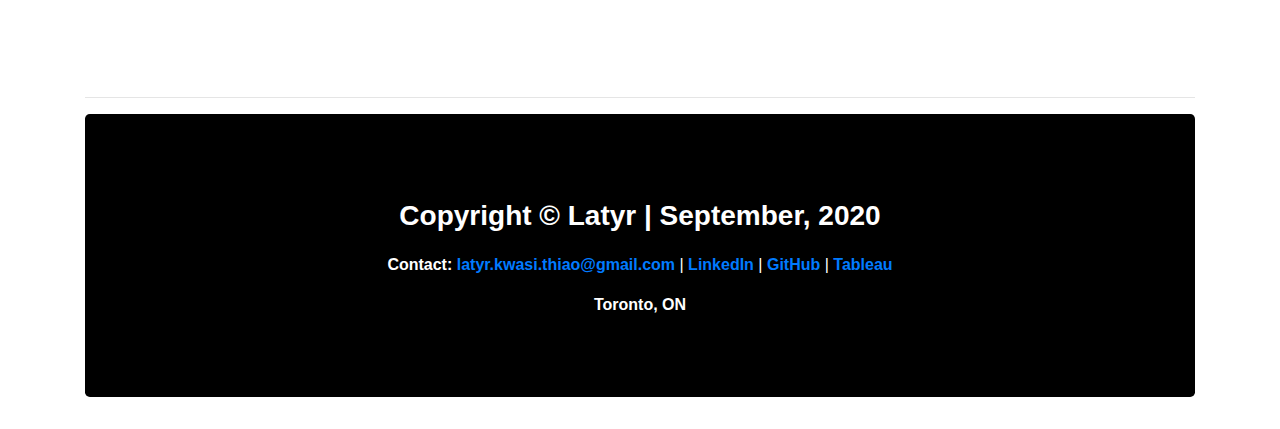
==== commit a2b256f5: "updated bio" ====
--- a/index.html
+++ b/index.html
@@ -65,7 +65,7 @@
               <div class="col-sm-12 col-md-12 col-lg-12" >
                 <h2><strong> Biography </strong></h2>
                 <hr>
-                <br>
+                <!-- <br> -->
               </div>
             </div>
           </div>
@@ -85,22 +85,13 @@
               <div class="col-md-12">
                 <article class="post">
                   <h3>Professional Identity</h3>
+                    
                     <p>
-                      <br>
-                      Latyr is passionate about Data Science and Coding.
-                    </p>
-                    <p>
-                      Throughout his career path, he worked on several projects aiming at Supply Chain Digital transformation.
-                      Those implementation projects took place mainly in his roles as a Consultant.
-                    </p>
-                    <p>
-                      He holds a Master's degree in Supply Chain Management and a CPIM (Certification in Production & Inventory Management) designation.
-                      He recently received a Certificate in Data Analytics from the University of Toronto and is currently pursuing a PMP (Project Management Professional) certification.
-                    </p>
-
-                    <p>
-                      I'm a passionate Supply Chain Management Professional with 8+ years of experience who demonstrated 5+ years of effectiveness in Supply Chain Planning activities, including 4+ years in software implementation as a Consultant. 
-                      As a recipient of a Master’s degree in Supply Chain Management & a Certification in Production and Inventory Management (CPIM, by ASCM), my core competencies include: 
+                      Latyr Thiao is a passionate Supply Chain Management Professional with 8+ years of experience 
+                      who demonstrated 5+ years of effectiveness in Supply Chain Planning activities, 
+                      including 4+ years in software implementation as a Consultant. 
+                      As a recipient of a Master’s degree in Supply Chain Management 
+                      & a Certification in Production and Inventory Management (CPIM, by ASCM), my core competencies include: 
                     </p> 
                     <!-- <br> -->
 
@@ -119,8 +110,6 @@
                       <li> Import/Export. </li>
                     </ul>
                     <!-- <br> -->
-
-                      
 
                     <p>
                       Additionally, I earned a certificate in Data Analytics from the University of Toronto 
@@ -156,8 +145,8 @@
                     <!-- <br> -->
 
                     <ul>
-                      <li>7 projects as a Consultant or Analyst,</li> 
-                      <li>7 6+ years of experience.</li>  
+                      <li> 7 projects as a Consultant or Analyst,</li> 
+                      <li> 6+ years of experience.</li>  
                     </ul>
                     <!-- <br> -->
                     
@@ -168,12 +157,6 @@
                       for business leaders, resulting in cost effectiveness and/or market shares growth.
                     </p>
                     <!-- <br> -->
-                    
-
-
-
-
-
 
                 </article>
               </div>
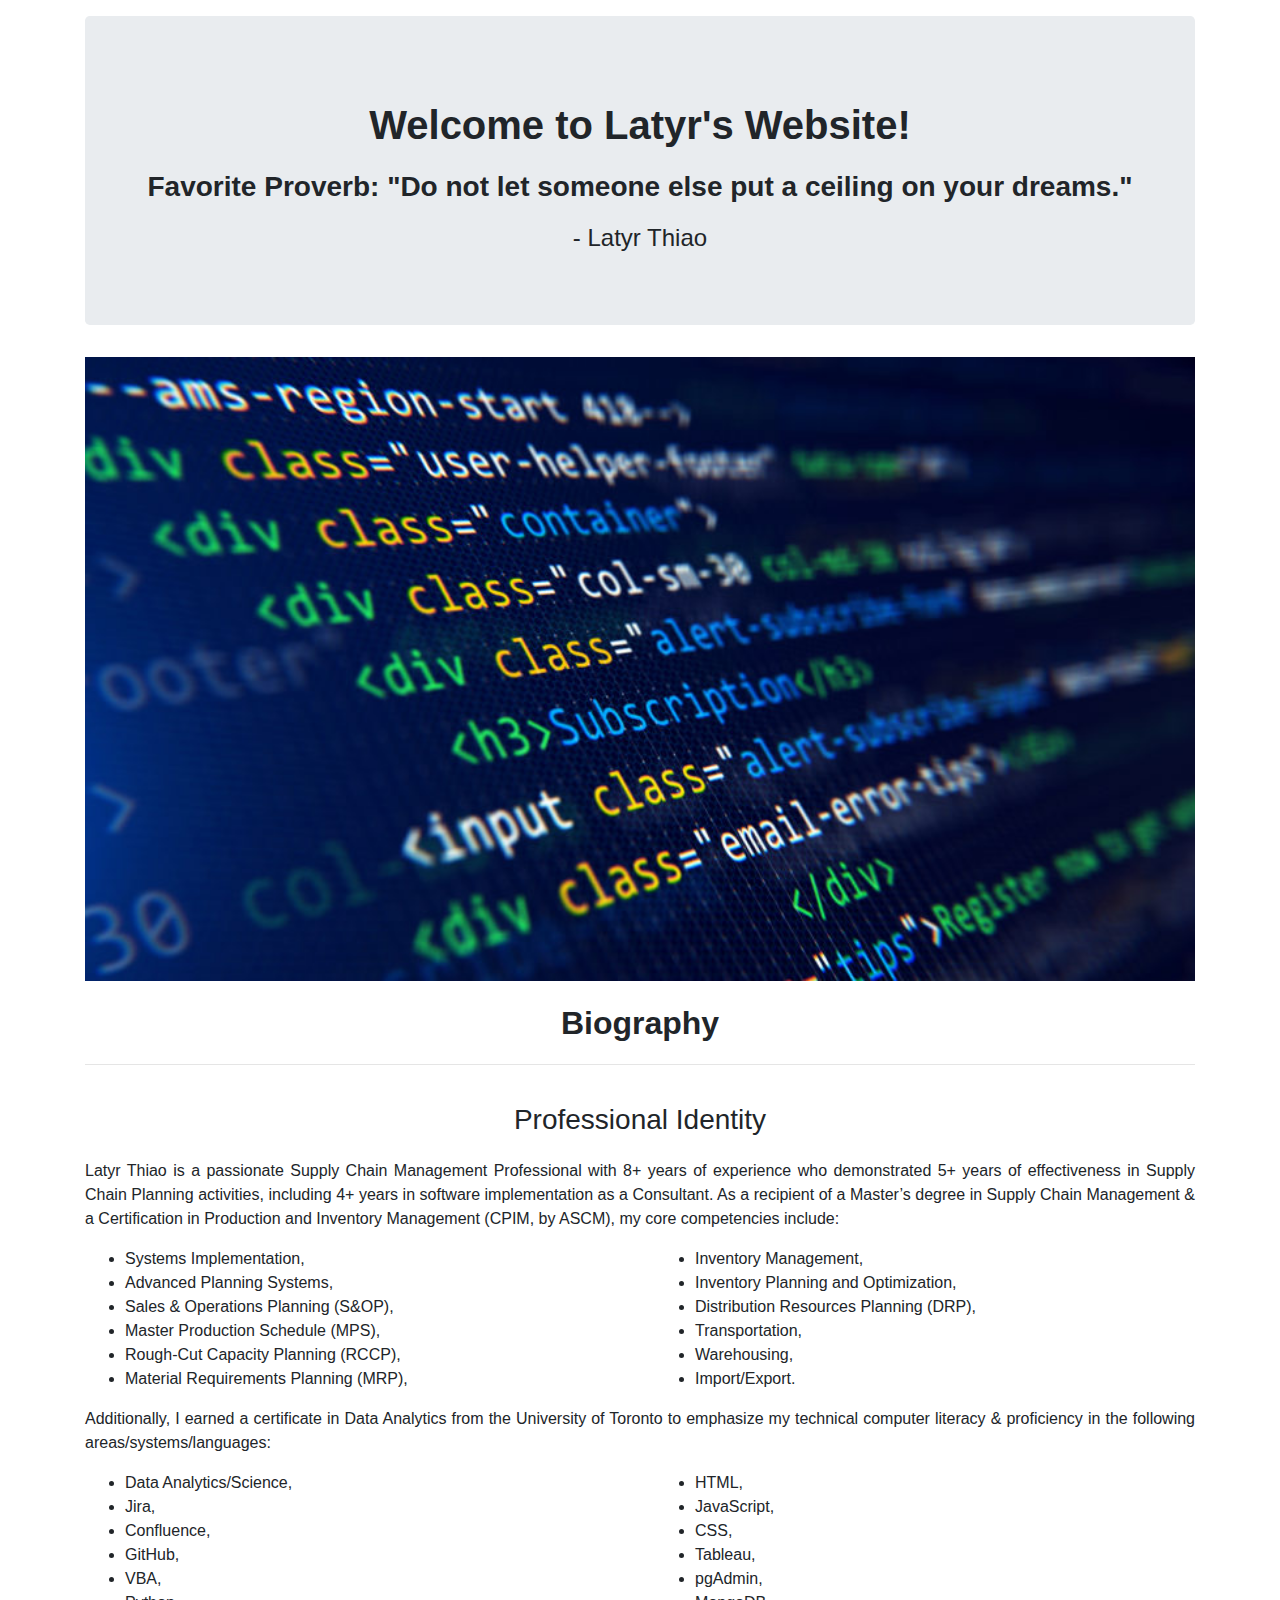
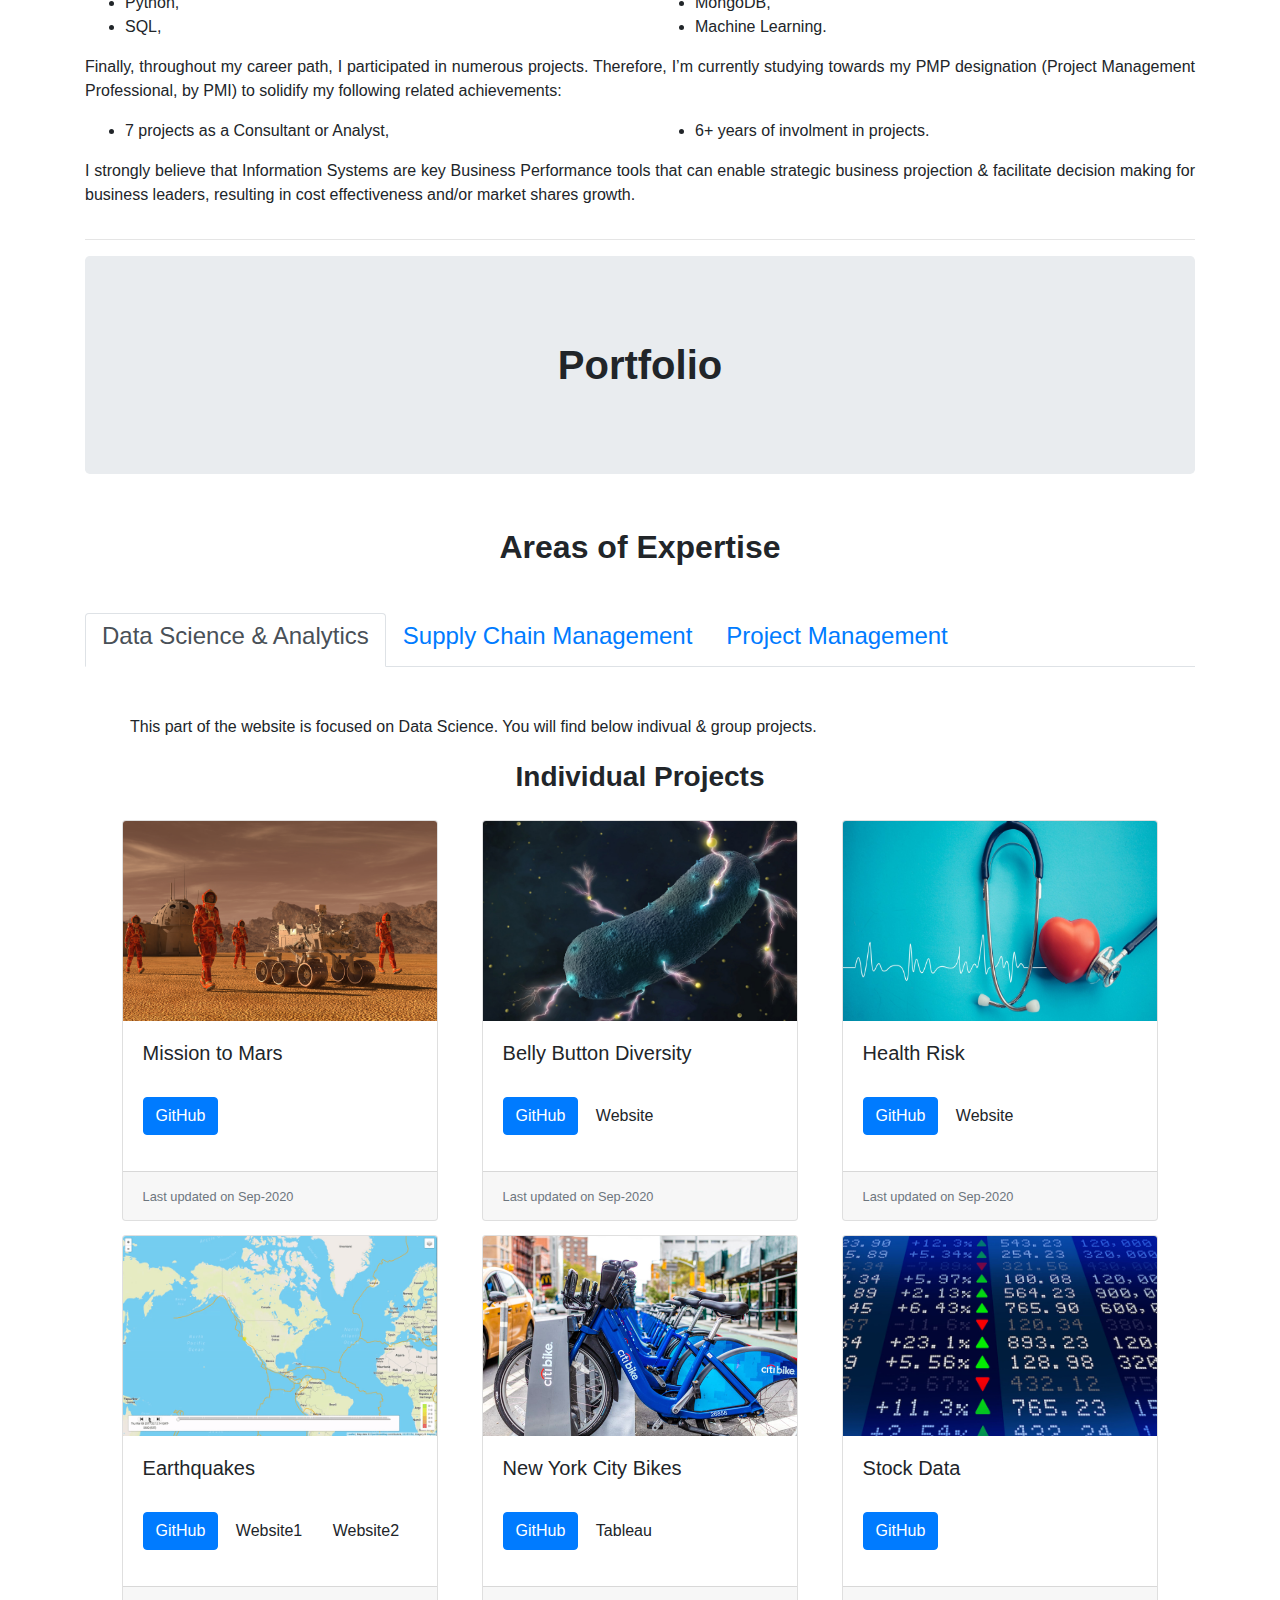
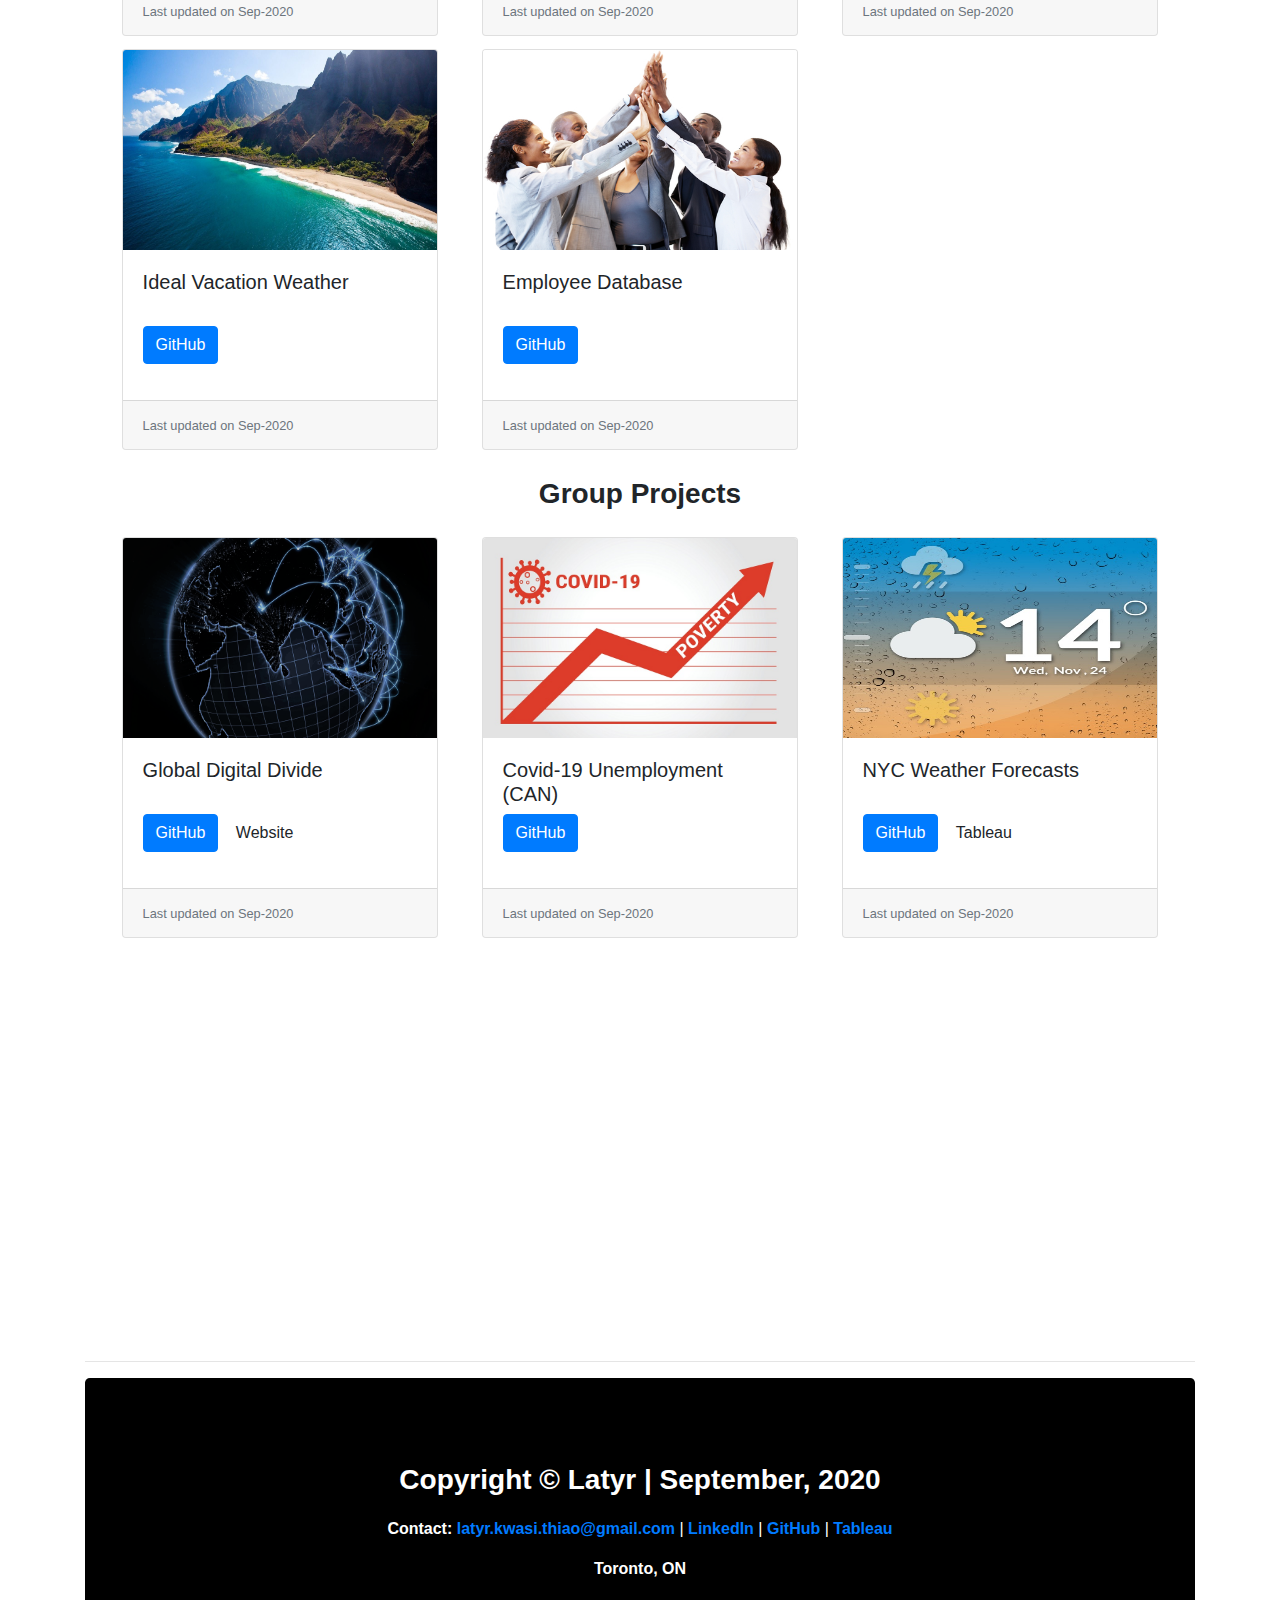
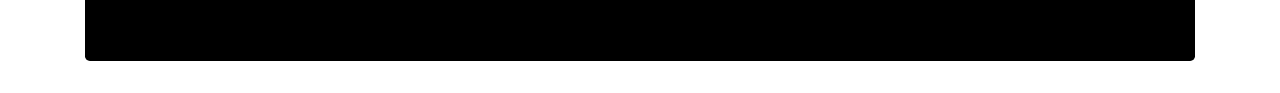
==== commit 365581ca: "updated index.html - added skills to show as columns" ====
--- a/index.html
+++ b/index.html
@@ -80,86 +80,137 @@
                   <iframe id ="video" src="..." frameborder="0" allow="accelerometer; autoplay; encrypted-media; gyroscope; picture-in-picture" allowfullscreen></iframe>
                 </div>
               </div> -->
-
-
+            </div>
+
+            <div class="row">
               <div class="col-md-12">
-                <article class="post">
-                  <h3>Professional Identity</h3>
-                    
-                    <p>
-                      Latyr Thiao is a passionate Supply Chain Management Professional with 8+ years of experience 
-                      who demonstrated 5+ years of effectiveness in Supply Chain Planning activities, 
-                      including 4+ years in software implementation as a Consultant. 
-                      As a recipient of a Master’s degree in Supply Chain Management 
-                      & a Certification in Production and Inventory Management (CPIM, by ASCM), my core competencies include: 
-                    </p> 
-                    <!-- <br> -->
-
-                    <ul>
-                      <li> Systems Implementation, </li>
-                      <li> Advanced Planning Systems, </li>
-                      <li> Sales & Operations Planning (S&OP), </li>
-                      <li> Master Production Schedule (MPS), </li>
-                      <li> Rough-Cut Capacity Planning (RCCP), </li>
-                      <li> Material Requirements Planning (MRP), </li>
-                      <li> Inventory Management, </li>
-                      <li> Inventory Planning and Optimization, </li>
-                      <li> Distribution Resources Planning (DRP), </li>
-                      <li> Transportation, </li>
-                      <li> Warehousing, </li>
-                      <li> Import/Export. </li>
-                    </ul>
-                    <!-- <br> -->
-
-                    <p>
-                      Additionally, I earned a certificate in Data Analytics from the University of Toronto 
-                      to emphasize my technical computer literacy & proficiency 
-                      in the following areas/systems/languages:
-                    </p>
-                    <!-- <br> -->
-
-                    <ul>
-                      <li> Data Analytics/Science, </li> 
-                      <li> Jira, </li> 
-                      <li> Confluence, </li>
-                      <li> GitHub, </li>
-                      <li> VBA, </li>
-                      <li> Python,  </li>
-                      <li> SQL,  </li>
-                      <li> HTML,  </li>
-                      <li> JavaScript, </li>
-                      <li> CSS,  </li>
-                      <li> Tableau, </li>
-                      <li> pgAdmin, </li>
-                      <li> MongoDB, </li>
-                      <li> Machine Learning. </li>
-                    </ul>
-                    <!-- <br> -->
-
-                    <p>
-                      Finally, throughout my career path, I participated in numerous projects. 
-                      Therefore, I’m currently studying towards 
-                      my PMP designation (Project Management Professional, by PMI) 
-                      to solidify my following related achievements:
-                    </p>
-                    <!-- <br> -->
-
-                    <ul>
-                      <li> 7 projects as a Consultant or Analyst,</li> 
-                      <li> 6+ years of experience.</li>  
-                    </ul>
-                    <!-- <br> -->
-                    
-
-                    <p>
-                      I strongly believe that Information Systems are key Business Performance tools 
-                      that can enable strategic business projection & facilitate decision making 
-                      for business leaders, resulting in cost effectiveness and/or market shares growth.
-                    </p>
-                    <!-- <br> -->
-
-                </article>
-              </div>
+                <h3>
+                  Professional Identity
+                </h3>
+              </div>
+            </div>
+
+            <div class ="row">
+              <div class="col-md-12">
+                <p>
+                  Latyr Thiao is a passionate Supply Chain Management Professional with 8+ years of experience 
+                  who demonstrated 5+ years of effectiveness in Supply Chain Planning activities, 
+                  including 4+ years in software implementation as a Consultant. 
+                  As a recipient of a Master’s degree in Supply Chain Management 
+                  & a Certification in Production and Inventory Management (CPIM, by ASCM), my core competencies include: 
+                </p> 
+              </div>
+              
+              <!-- <br> -->
+            </div>
+                      
+            <div class ="row">
+              <div class="column col-md-6">
+                <ul>
+                  <li> Systems Implementation, </li>
+                  <li> Advanced Planning Systems, </li>
+                  <li> Sales & Operations Planning (S&OP), </li>
+                  <li> Master Production Schedule (MPS), </li>
+                  <li> Rough-Cut Capacity Planning (RCCP), </li>
+                  <li> Material Requirements Planning (MRP), </li>
+                </ul>
+                <!-- <br> -->
+              </div>
+                
+
+              <div class="column col-md-6">
+                <ul>
+                  <li> Inventory Management, </li>
+                  <li> Inventory Planning and Optimization, </li>
+                  <li> Distribution Resources Planning (DRP), </li>
+                  <li> Transportation, </li>
+                  <li> Warehousing, </li>
+                  <li> Import/Export. </li>
+                </ul>
+                <!-- <br> -->
+              </div>
+            </div>
+
+
+            <div class ="row">
+              <div class="col-md-12">
+                <p>
+                  Additionally, I earned a certificate in Data Analytics from the University of Toronto 
+                  to emphasize my technical computer literacy & proficiency 
+                  in the following areas/systems/languages:
+                </p>
+                <!-- <br> -->
+              </div>
+                
+            </div>         
+
+            <div class ="row">
+              <div class="column col-md-6">
+                <ul>
+                  <li> Data Analytics/Science, </li> 
+                  <li> Jira, </li> 
+                  <li> Confluence, </li>
+                  <li> GitHub, </li>
+                  <li> VBA, </li>
+                  <li> Python,  </li>
+                  <li> SQL,  </li>
+                </ul>
+                <!-- <br> -->
+              </div>
+
+              <div class="column col-md-6">
+                <ul>
+                  <li> HTML,  </li>
+                  <li> JavaScript, </li>
+                  <li> CSS,  </li>
+                  <li> Tableau, </li>
+                  <li> pgAdmin, </li>
+                  <li> MongoDB, </li>
+                  <li> Machine Learning. </li>
+                </ul>
+                <!-- <br> -->
+              </div>
+            </div>
+                        
+            <div class ="row">
+              <div class="col-md-12">
+                <p>
+                  Finally, throughout my career path, I participated in numerous projects. 
+                  Therefore, I’m currently studying towards 
+                  my PMP designation (Project Management Professional, by PMI) 
+                  to solidify my following related achievements:
+                </p>
+              </div>
+            </div>
+            <!-- <br> -->
+
+            <div class ="row">
+              <div class="column col-md-6">
+                <ul>
+                  <li> 7 projects as a Consultant or Analyst,</li>
+                </ul>
+                <!-- <br> -->
+              </div>
+
+              <div class="column col-md-6">
+                <ul>
+                  <li> 6+ years of involment in projects.</li> 
+                </ul>
+                <!-- <br> -->
+              </div>
+            </div>
+
+            <div class ="row">
+              <div class="col-md-12">
+                <p>
+                  I strongly believe that Information Systems are key Business Performance tools 
+                  that can enable strategic business projection & facilitate decision making 
+                  for business leaders, resulting in cost effectiveness and/or market shares growth.
+                </p>
+                <!-- <br> -->
+              </div>
+              
+             
             </div>
             <hr>
           </div>
@@ -210,9 +261,8 @@
                           <br>
                           <br>
                           <p> 
-                            Focusing on Data Science ...
-                            This part of the website is still under construction.
-                            Thanks for your patience !
+                            This part of the website is focused on Data Science.
+                            You will find below indivual & group projects.
                           </p>
                           <h3><strong> Individual Projects </strong></h3>
                         </div>
